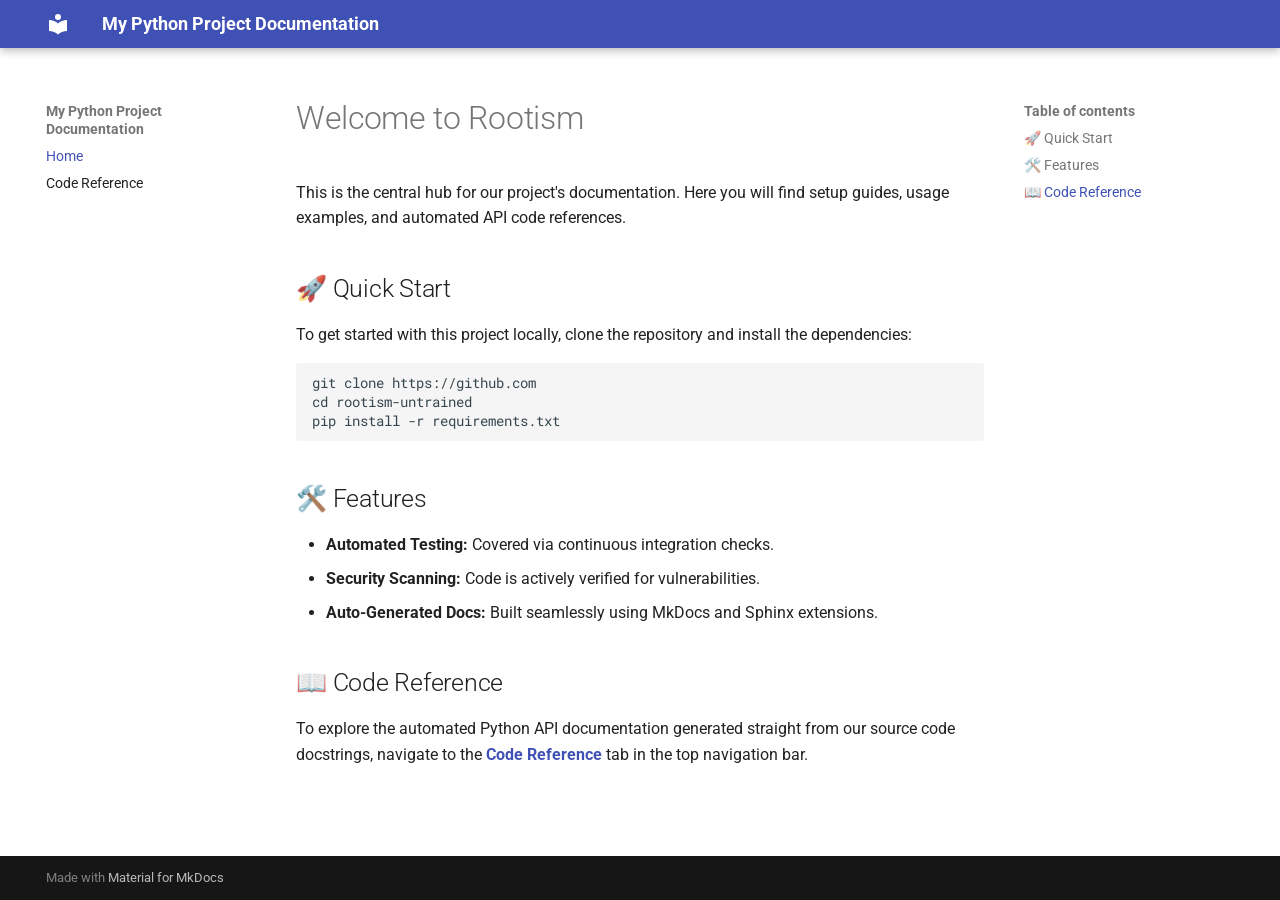
==== index.html @ b7acbaea "Deployed 5f282c5 with MkDocs version: 1.6.1" ====
<!doctype html>
<html lang="en" class="no-js">
  <head>
    
      <meta charset="utf-8">
      <meta name="viewport" content="width=device-width,initial-scale=1">
      
      
      
      
      
        <link rel="next" href="reference/">
      
      
        
      
      
      <link rel="icon" href="assets/images/favicon.png">
      <meta name="generator" content="mkdocs-1.6.1, mkdocs-material-9.8.0">
    
    
      
        <title>My Python Project Documentation</title>
      
    
    
      <link rel="stylesheet" href="assets/stylesheets/main.57a0d79d.min.css">
      
      


    
    
      
    
    
      
        
        
        <link rel="preconnect" href="https://fonts.gstatic.com" crossorigin>
        <link rel="stylesheet" href="https://fonts.googleapis.com/css?family=Roboto:300,300i,400,400i,700,700i%7CRoboto+Mono:400,400i,700,700i&display=fallback">
        <style>:root{--md-text-font:"Roboto";--md-code-font:"Roboto Mono"}</style>
      
    
    
      <link rel="stylesheet" href="assets/_mkdocstrings.css">
    
    <script>__md_scope=new URL(".",location),__md_hash=e=>[...e].reduce(((e,_)=>(e<<5)-e+_.charCodeAt(0)),0),__md_get=(e,_=localStorage,t=__md_scope)=>JSON.parse(_.getItem(t.pathname+"."+e)),__md_set=(e,_,t=localStorage,a=__md_scope)=>{try{t.setItem(a.pathname+"."+e,JSON.stringify(_))}catch(e){}}</script>
    
      

    
    
  </head>
  
  
    <body dir="ltr">
  
    
    <input class="md-toggle" data-md-toggle="drawer" type="checkbox" id="__drawer" autocomplete="off">
    <input class="md-toggle" data-md-toggle="search" type="checkbox" id="__search" autocomplete="off">
    <label class="md-overlay" for="__drawer"></label>
    <div data-md-component="skip">
      
        
        <a href="#welcome-to-rootism" class="md-skip">
          Skip to content
        </a>
      
    </div>
    <div data-md-component="announce">
      
    </div>
    
    
      

  

<header class="md-header md-header--shadow" data-md-component="header">
  <nav class="md-header__inner md-grid" aria-label="Header">
    <a href="." title="My Python Project Documentation" class="md-header__button md-logo" aria-label="My Python Project Documentation" data-md-component="logo">
      
  
  <svg xmlns="http://www.w3.org/2000/svg" viewBox="0 0 24 24"><path d="M12 8a3 3 0 0 0 3-3 3 3 0 0 0-3-3 3 3 0 0 0-3 3 3 3 0 0 0 3 3m0 3.54C9.64 9.35 6.5 8 3 8v11c3.5 0 6.64 1.35 9 3.54 2.36-2.19 5.5-3.54 9-3.54V8c-3.5 0-6.64 1.35-9 3.54"/></svg>

    </a>
    <label class="md-header__button md-icon" for="__drawer">
      
      <svg xmlns="http://www.w3.org/2000/svg" viewBox="0 0 24 24"><path d="M3 6h18v2H3zm0 5h18v2H3zm0 5h18v2H3z"/></svg>
    </label>
    <div class="md-header__title" data-md-component="header-title">
      <div class="md-header__ellipsis">
        <div class="md-header__topic">
          <span class="md-ellipsis">
            My Python Project Documentation
          </span>
        </div>
        <div class="md-header__topic" data-md-component="header-topic">
          <span class="md-ellipsis">
            
              Home
            
          </span>
        </div>
      </div>
    </div>
    
    
      <script>var palette=__md_get("__palette");if(palette&&palette.color){if("(prefers-color-scheme)"===palette.color.media){var media=matchMedia("(prefers-color-scheme: light)"),input=document.querySelector(media.matches?"[data-md-color-media='(prefers-color-scheme: light)']":"[data-md-color-media='(prefers-color-scheme: dark)']");palette.color.media=input.getAttribute("data-md-color-media"),palette.color.scheme=input.getAttribute("data-md-color-scheme"),palette.color.primary=input.getAttribute("data-md-color-primary"),palette.color.accent=input.getAttribute("data-md-color-accent")}for(var[key,value]of Object.entries(palette.color))document.body.setAttribute("data-md-color-"+key,value)}</script>
    
    
    
    
  </nav>
  
</header>
    
    <div class="md-container" data-md-component="container">
      
      
        
          
        
      
      <main class="md-main" data-md-component="main">
        <div class="md-main__inner md-grid">
          
            
              
              <div class="md-sidebar md-sidebar--primary" data-md-component="sidebar" data-md-type="navigation" >
                <div class="md-sidebar__scrollwrap">
                  <div class="md-sidebar__inner">
                    



<nav class="md-nav md-nav--primary" aria-label="Navigation" data-md-level="0">
  <label class="md-nav__title" for="__drawer">
    <a href="." title="My Python Project Documentation" class="md-nav__button md-logo" aria-label="My Python Project Documentation" data-md-component="logo">
      
  
  <svg xmlns="http://www.w3.org/2000/svg" viewBox="0 0 24 24"><path d="M12 8a3 3 0 0 0 3-3 3 3 0 0 0-3-3 3 3 0 0 0-3 3 3 3 0 0 0 3 3m0 3.54C9.64 9.35 6.5 8 3 8v11c3.5 0 6.64 1.35 9 3.54 2.36-2.19 5.5-3.54 9-3.54V8c-3.5 0-6.64 1.35-9 3.54"/></svg>

    </a>
    My Python Project Documentation
  </label>
  
  <ul class="md-nav__list" data-md-scrollfix>
    
      
      
  
  
    
  
  
  
    <li class="md-nav__item md-nav__item--active">
      
      <input class="md-nav__toggle md-toggle" type="checkbox" id="__toc">
      
      
        
      
      
        <label class="md-nav__link md-nav__link--active" for="__toc">
          
  
  
  <span class="md-ellipsis">
    
  
    Home
  

    
  </span>
  
  

          <span class="md-nav__icon md-icon"></span>
        </label>
      
      <a href="." class="md-nav__link md-nav__link--active">
        
  
  
  <span class="md-ellipsis">
    
  
    Home
  

    
  </span>
  
  

      </a>
      
        

<nav class="md-nav md-nav--secondary" aria-label="Table of contents">
  
  
  
    
  
  
    <label class="md-nav__title" for="__toc">
      <span class="md-nav__icon md-icon"></span>
      Table of contents
    </label>
    <ul class="md-nav__list" data-md-component="toc" data-md-scrollfix>
      
        <li class="md-nav__item">
  <a href="#quick-start" class="md-nav__link">
    <span class="md-ellipsis">
      
        🚀 Quick Start
      
    </span>
  </a>
  
</li>
      
        <li class="md-nav__item">
  <a href="#features" class="md-nav__link">
    <span class="md-ellipsis">
      
        🛠️ Features
      
    </span>
  </a>
  
</li>
      
        <li class="md-nav__item">
  <a href="#code-reference" class="md-nav__link">
    <span class="md-ellipsis">
      
        📖 Code Reference
      
    </span>
  </a>
  
</li>
      
    </ul>
  
</nav>
      
    </li>
  

    
      
      
  
  
  
  
    <li class="md-nav__item">
      <a href="reference/" class="md-nav__link">
        
  
  
  <span class="md-ellipsis">
    
  
    Code Reference
  

    
  </span>
  
  

      </a>
    </li>
  

    
  </ul>
</nav>
                  </div>
                </div>
              </div>
            
            
              
              <div class="md-sidebar md-sidebar--secondary" data-md-component="sidebar" data-md-type="toc" >
                <div class="md-sidebar__scrollwrap">
                  <div class="md-sidebar__inner">
                    

<nav class="md-nav md-nav--secondary" aria-label="Table of contents">
  
  
  
    
  
  
    <label class="md-nav__title" for="__toc">
      <span class="md-nav__icon md-icon"></span>
      Table of contents
    </label>
    <ul class="md-nav__list" data-md-component="toc" data-md-scrollfix>
      
        <li class="md-nav__item">
  <a href="#quick-start" class="md-nav__link">
    <span class="md-ellipsis">
      
        🚀 Quick Start
      
    </span>
  </a>
  
</li>
      
        <li class="md-nav__item">
  <a href="#features" class="md-nav__link">
    <span class="md-ellipsis">
      
        🛠️ Features
      
    </span>
  </a>
  
</li>
      
        <li class="md-nav__item">
  <a href="#code-reference" class="md-nav__link">
    <span class="md-ellipsis">
      
        📖 Code Reference
      
    </span>
  </a>
  
</li>
      
    </ul>
  
</nav>
                  </div>
                </div>
              </div>
            
          
          
            <div class="md-content" data-md-component="content">
              
              <article class="md-content__inner md-typeset">
                
                  



<h1 id="welcome-to-rootism">Welcome to Rootism</h1>
<p>This is the central hub for our project's documentation. Here you will find setup guides, usage examples, and automated API code references.</p>
<h2 id="quick-start">🚀 Quick Start</h2>
<p>To get started with this project locally, clone the repository and install the dependencies:</p>
<pre><code class="language-bash">git clone https://github.com
cd rootism-untrained
pip install -r requirements.txt
</code></pre>
<h2 id="features">🛠️ Features</h2>
<ul>
<li><strong>Automated Testing:</strong> Covered via continuous integration checks.</li>
<li><strong>Security Scanning:</strong> Code is actively verified for vulnerabilities.</li>
<li><strong>Auto-Generated Docs:</strong> Built seamlessly using MkDocs and Sphinx extensions.</li>
</ul>
<h2 id="code-reference">📖 Code Reference</h2>
<p>To explore the automated Python API documentation generated straight from our source code docstrings, navigate to the <strong><a href="reference/">Code Reference</a></strong> tab in the top navigation bar.</p>












                
              </article>
            </div>
          
          
<script>var target=document.getElementById(location.hash.slice(1));target&&target.name&&(target.checked=target.name.startsWith("__tabbed_"))</script>
        </div>
        
      </main>
      
        <footer class="md-footer">
  
  <div class="md-footer-meta md-typeset">
    <div class="md-footer-meta__inner md-grid">
      <div class="md-copyright">
  
  
    Made with
    <a href="https://squidfunk.github.io/mkdocs-material/" target="_blank" rel="noopener">
      Material for MkDocs
    </a>
  
</div>
      
    </div>
  </div>
</footer>
      
    </div>
    <div class="md-dialog" data-md-component="dialog">
      <div class="md-dialog__inner md-typeset"></div>
    </div>
    
    
    
      
      
      <script id="__config" type="application/json">{"annotate": null, "base": ".", "features": [], "search": "assets/javascripts/workers/search.a7633da7.min.js", "tags": null, "translations": {"clipboard.copied": "Copied to clipboard", "clipboard.copy": "Copy to clipboard", "search.result.more.one": "1 more on this page", "search.result.more.other": "# more on this page", "search.result.none": "No matching documents", "search.result.one": "1 matching document", "search.result.other": "# matching documents", "search.result.placeholder": "Type to start searching", "search.result.term.missing": "Missing", "select.version": "Select version"}, "version": null}</script>
    
    
      <script src="assets/javascripts/bundle.c21346df.min.js"></script>
      
    
  </body>
</html>
---- assets/stylesheets/main.57a0d79d.min.css ----
@charset "UTF-8";html{box-sizing:border-box;-webkit-text-size-adjust:none;-moz-text-size-adjust:none;text-size-adjust:none}*,:after,:before{box-sizing:inherit}@media(prefers-reduced-motion){*,:after,:before{transition:none!important}}body{margin:0;-webkit-font-smoothing:antialiased;-moz-osx-font-smoothing:grayscale;--md-text-font-family:var(--md-text-font, _),
    -apple-system, BlinkMacSystemFont, Helvetica, Arial, sans-serif;--md-code-font-family:var(--md-code-font, _),
    SFMono-Regular, Consolas, Menlo, monospace}.md-typeset code:not(.focus-visible),a,button,input,label{-webkit-tap-highlight-color:transparent}a{color:inherit;text-decoration:none}hr{box-sizing:initial;display:block;height:.05rem;padding:0;overflow:visible;border:0}small{font-size:80%}sub,sup{line-height:1em}img{border-style:none}table{border-spacing:0;border-collapse:initial}td,th{font-weight:400;vertical-align:top}button{padding:0;margin:0;font-family:inherit;font-size:inherit;background:#0000;border:0}input{border:0;outline:none}:root{--md-primary-fg-color:#4051b5;--md-primary-fg-color--light:#5d6cc0;--md-primary-fg-color--dark:#303fa1;--md-primary-bg-color:#fff;--md-primary-bg-color--light:#ffffffb3;--md-accent-fg-color:#526cfe;--md-accent-fg-color--transparent:#526cfe1a;--md-accent-bg-color:#fff;--md-accent-bg-color--light:#ffffffb3;--md-typeset-table-sort-icon:url("data:image/svg+xml;charset=utf-8,<svg xmlns='http://www.w3.org/2000/svg' viewBox='0 0 24 24'><path d='m18 21-4-4h3V7h-3l4-4 4 4h-3v10h3M2 19v-2h10v2M2 13v-2h7v2M2 7V5h4v2z'/></svg>");--md-typeset-table-sort-icon--asc:url("data:image/svg+xml;charset=utf-8,<svg xmlns='http://www.w3.org/2000/svg' viewBox='0 0 24 24'><path d='M19 17h3l-4 4-4-4h3V3h2M2 17h10v2H2M6 5v2H2V5m0 6h7v2H2z'/></svg>");--md-typeset-table-sort-icon--desc:url("data:image/svg+xml;charset=utf-8,<svg xmlns='http://www.w3.org/2000/svg' viewBox='0 0 24 24'><path d='M19 7h3l-4-4-4 4h3v14h2M2 17h10v2H2M6 5v2H2V5m0 6h7v2H2z'/></svg>")}[data-md-color-scheme=default]{color-scheme:light}[data-md-color-scheme=default] img[src$="#gh-dark-mode-only"],[data-md-color-scheme=default] img[src$="#only-dark"]{display:none}:root,[data-md-color-scheme=default]{--md-hue:225deg;--md-default-fg-color:#000000de;--md-default-fg-color--light:#0000008a;--md-default-fg-color--lighter:#00000052;--md-default-fg-color--lightest:#00000012;--md-default-bg-color:#fff;--md-default-bg-color--light:#ffffffb3;--md-default-bg-color--lighter:#ffffff4d;--md-default-bg-color--lightest:#ffffff1f;--md-code-fg-color:#36464e;--md-code-bg-color:#f5f5f5;--md-code-bg-color--light:#f5f5f5b3;--md-code-bg-color--lighter:#f5f5f54d;--md-code-hl-color:#4287ff;--md-code-hl-color--light:#4287ff1a;--md-code-hl-number-color:#d52a2a;--md-code-hl-special-color:#db1457;--md-code-hl-function-color:#a846b9;--md-code-hl-constant-color:#6e59d9;--md-code-hl-keyword-color:#3f6ec6;--md-code-hl-string-color:#1c7d4d;--md-code-hl-name-color:var(--md-code-fg-color);--md-code-hl-operator-color:var(--md-default-fg-color--light);--md-code-hl-punctuation-color:var(--md-default-fg-color--light);--md-code-hl-comment-color:var(--md-default-fg-color--light);--md-code-hl-generic-color:var(--md-default-fg-color--light);--md-code-hl-variable-color:var(--md-default-fg-color--light);--md-typeset-color:var(--md-default-fg-color);--md-typeset-a-color:var(--md-primary-fg-color);--md-typeset-del-color:#f5503d26;--md-typeset-ins-color:#0bd57026;--md-typeset-kbd-color:#fafafa;--md-typeset-kbd-accent-color:#fff;--md-typeset-kbd-border-color:#b8b8b8;--md-typeset-mark-color:#ffff0080;--md-typeset-table-color:#0000001f;--md-typeset-table-color--light:#00000009;--md-admonition-fg-color:var(--md-default-fg-color);--md-admonition-bg-color:var(--md-default-bg-color);--md-warning-fg-color:#000000de;--md-warning-bg-color:#ff9;--md-footer-fg-color:#fff;--md-footer-fg-color--light:#ffffffb3;--md-footer-fg-color--lighter:#ffffff73;--md-footer-bg-color:#000000de;--md-footer-bg-color--dark:#00000052;--md-shadow-z1:0 0.2rem 0.5rem #0000000d,
    0 0 0.05rem #0000001a;--md-shadow-z2:0 0.2rem 0.5rem #0000001a,
    0 0 0.05rem #00000040;--md-shadow-z3:0 0.2rem 0.5rem #0003,
    0 0 0.05rem #00000059}.md-icon svg{display:block;width:1.2rem;height:1.2rem;fill:currentcolor}aside,body,input{font-family:var(--md-text-font-family);font-feature-settings:"kern","liga";color:var(--md-typeset-color)}code,kbd,pre{font-family:var(--md-code-font-family);font-feature-settings:"kern"}.md-typeset{font-size:.8rem;line-height:1.6;overflow-wrap:break-word;-webkit-print-color-adjust:exact;color-adjust:exact}@media print{.md-typeset{font-size:.68rem}.md-typeset code,.md-typeset kbd,.md-typeset pre{white-space:pre-wrap}}.md-typeset blockquote,.md-typeset dl,.md-typeset figure,.md-typeset ol,.md-typeset pre,.md-typeset ul{margin-top:1em;margin-bottom:1em}.md-typeset h1{margin:0 0 1.25em;font-size:2em;line-height:1.3;color:var(--md-default-fg-color--light)}.md-typeset h1,.md-typeset h2{font-weight:300;letter-spacing:-.01em}.md-typeset h2{margin:1.6em 0 .64em;font-size:1.5625em;line-height:1.4}.md-typeset h3{margin:1.6em 0 .8em;font-size:1.25em;font-weight:400;line-height:1.5;letter-spacing:-.01em}.md-typeset h2+h3{margin-top:.8em}.md-typeset h4{margin:1em 0;font-weight:700;letter-spacing:-.01em}.md-typeset h5,.md-typeset h6{margin:1.25em 0;font-size:.8em;font-weight:700;color:var(--md-default-fg-color--light);letter-spacing:-.01em}.md-typeset h5{text-transform:uppercase}.md-typeset h5 code{text-transform:none}.md-typeset hr{display:flow-root;margin:1.5em 0;border-bottom:.05rem solid var(--md-default-fg-color--lightest)}.md-typeset a{color:var(--md-typeset-a-color);word-break:break-word}.md-typeset a,.md-typeset a:before{transition:color 125ms}.md-typeset a:focus,.md-typeset a:hover{color:var(--md-accent-fg-color)}.md-typeset a:focus code,.md-typeset a:hover code{color:var(--md-accent-fg-color);background-color:var(--md-accent-fg-color--transparent)}.md-typeset a code{color:var(--md-typeset-a-color)}.md-typeset a.focus-visible{outline-color:var(--md-accent-fg-color);outline-offset:.2rem}.md-typeset code,.md-typeset kbd,.md-typeset pre{font-variant-ligatures:none;color:var(--md-code-fg-color);direction:ltr;transition:background-color 125ms}.md-typeset code{padding:0 .2941176471em;font-size:.85em;word-break:break-word;background-color:var(--md-code-bg-color);border-radius:.1rem;-webkit-box-decoration-break:clone;box-decoration-break:clone;transition:color 125ms,background-color 125ms}.md-typeset code:not(.focus-visible){outline:none}.md-typeset pre{position:relative;display:flow-root;line-height:1.4}.md-typeset pre>code{display:block;padding:.7720588235em 1.1764705882em;margin:0;overflow:auto;word-break:normal;touch-action:auto;scrollbar-color:var(--md-default-fg-color--lighter) #0000;scrollbar-width:thin;outline-color:var(--md-accent-fg-color);box-shadow:none;-webkit-box-decoration-break:slice;box-decoration-break:slice}.md-typeset pre>code:hover{scrollbar-color:var(--md-accent-fg-color) #0000}.md-typeset pre>code::-webkit-scrollbar{width:.2rem;height:.2rem}.md-typeset pre>code::-webkit-scrollbar-thumb{background-color:var(--md-default-fg-color--lighter)}.md-typeset pre>code::-webkit-scrollbar-thumb:hover{background-color:var(--md-accent-fg-color)}.md-typeset kbd{display:inline-block;padding:0 .6666666667em;font-size:.75em;color:var(--md-default-fg-color);word-break:break-word;vertical-align:text-top;background-color:var(--md-typeset-kbd-color);border-radius:.1rem;box-shadow:0 .1rem 0 .05rem var(--md-typeset-kbd-border-color),0 .1rem 0 var(--md-typeset-kbd-border-color),0 -.1rem .2rem var(--md-typeset-kbd-accent-color) inset}.md-typeset mark{color:inherit;word-break:break-word;background-color:var(--md-typeset-mark-color);-webkit-box-decoration-break:clone;box-decoration-break:clone}.md-typeset abbr{text-decoration:none;cursor:help}.md-typeset [data-preview],.md-typeset abbr{border-bottom:.05rem dotted var(--md-default-fg-color--light)}.md-typeset small{opacity:.75}[dir=ltr] .md-typeset sub,[dir=ltr] .md-typeset sup{margin-left:.078125em}[dir=rtl] .md-typeset sub,[dir=rtl] .md-typeset sup{margin-right:.078125em}[dir=ltr] .md-typeset blockquote{padding-left:.6rem;border-left:.2rem solid var(--md-default-fg-color--lighter)}[dir=rtl] .md-typeset blockquote{padding-right:.6rem;border-right:.2rem solid var(--md-default-fg-color--lighter)}.md-typeset blockquote{margin-left:0;margin-right:0;color:var(--md-default-fg-color--light)}.md-typeset ul{list-style-type:disc}.md-typeset ul[type]{list-style-type:revert-layer}[dir=ltr] .md-typeset ol,[dir=ltr] .md-typeset ol li ol,[dir=ltr] .md-typeset ol li ul,[dir=ltr] .md-typeset ul,[dir=ltr] .md-typeset ul li ol,[dir=ltr] .md-typeset ul li ul{margin-left:.625em}[dir=rtl] .md-typeset ol,[dir=rtl] .md-typeset ol li ol,[dir=rtl] .md-typeset ol li ul,[dir=rtl] .md-typeset ul,[dir=rtl] .md-typeset ul li ol,[dir=rtl] .md-typeset ul li ul{margin-right:.625em}.md-typeset ol,.md-typeset ul{padding:0}.md-typeset ol:not([hidden]),.md-typeset ul:not([hidden]){display:flow-root}.md-typeset ol ol,.md-typeset ul ol{list-style-type:lower-alpha}.md-typeset ol ol ol,.md-typeset ul ol ol{list-style-type:lower-roman}.md-typeset ol ol ol ol,.md-typeset ul ol ol ol{list-style-type:upper-alpha}.md-typeset ol ol ol ol ol,.md-typeset ul ol ol ol ol{list-style-type:upper-roman}.md-typeset ol[type],.md-typeset ul[type]{list-style-type:revert-layer}[dir=ltr] .md-typeset ol li,[dir=ltr] .md-typeset ul li{margin-left:1.25em}[dir=rtl] .md-typeset ol li,[dir=rtl] .md-typeset ul li{margin-right:1.25em}.md-typeset ol li,.md-typeset ul li{margin-bottom:.5em}.md-typeset ol li blockquote,.md-typeset ol li p,.md-typeset ul li blockquote,.md-typeset ul li p{margin:.5em 0}.md-typeset ol li:last-child,.md-typeset ul li:last-child{margin-bottom:0}.md-typeset ol li ol,.md-typeset ol li ul,.md-typeset ul li ol,.md-typeset ul li ul{margin-top:.5em;margin-bottom:.5em}[dir=ltr] .md-typeset dd{margin-left:1.875em}[dir=rtl] .md-typeset dd{margin-right:1.875em}.md-typeset dd{margin-top:1em;margin-bottom:1.5em}.md-typeset img,.md-typeset svg,.md-typeset video{max-width:100%;height:auto}.md-typeset img[align=left]{margin:1em 1em 1em 0}.md-typeset img[align=right]{margin:1em 0 1em 1em}.md-typeset img[align]:only-child{margin-top:0}.md-typeset figure{display:flow-root;width:fit-content;max-width:100%;margin:1em auto;text-align:center}.md-typeset figure img{display:block;margin:0 auto}.md-typeset figcaption{max-width:24rem;margin:1em auto;font-style:italic}.md-typeset iframe{max-width:100%}.md-typeset table:not([class]){display:inline-block;max-width:100%;overflow:auto;font-size:.64rem;touch-action:auto;background-color:var(--md-default-bg-color);border:.05rem solid var(--md-typeset-table-color);border-radius:.1rem}@media print{.md-typeset table:not([class]){display:table}}.md-typeset table:not([class])+*{margin-top:1.5em}.md-typeset table:not([class]) td>:first-child,.md-typeset table:not([class]) th>:first-child{margin-top:0}.md-typeset table:not([class]) td>:last-child,.md-typeset table:not([class]) th>:last-child{margin-bottom:0}.md-typeset table:not([class]) td:not([align]),.md-typeset table:not([class]) th:not([align]){text-align:left}[dir=rtl] .md-typeset table:not([class]) td:not([align]),[dir=rtl] .md-typeset table:not([class]) th:not([align]){text-align:right}.md-typeset table:not([class]) th{min-width:5rem;padding:.9375em 1.25em;font-weight:700;vertical-align:top}.md-typeset table:not([class]) td{padding:.9375em 1.25em;vertical-align:top;border-top:.05rem solid var(--md-typeset-table-color)}.md-typeset table:not([class]) tbody tr{transition:background-color 125ms}.md-typeset table:not([class]) tbody tr:hover{background-color:var(--md-typeset-table-color--light);box-shadow:0 .05rem 0 var(--md-default-bg-color) inset}.md-typeset table:not([class]) a{word-break:normal}.md-typeset table th[role=columnheader]{cursor:pointer}[dir=ltr] .md-typeset table th[role=columnheader]:after{margin-left:.5em}[dir=rtl] .md-typeset table th[role=columnheader]:after{margin-right:.5em}.md-typeset table th[role=columnheader]:after{display:inline-block;width:1.2em;height:1.2em;vertical-align:text-bottom;content:"";-webkit-mask-image:var(--md-typeset-table-sort-icon);mask-image:var(--md-typeset-table-sort-icon);-webkit-mask-repeat:no-repeat;mask-repeat:no-repeat;-webkit-mask-size:contain;mask-size:contain;transition:background-color 125ms}.md-typeset table th[role=columnheader]:hover:after{background-color:var(--md-default-fg-color--lighter)}.md-typeset table th[role=columnheader][aria-sort=ascending]:after{background-color:var(--md-default-fg-color--light);-webkit-mask-image:var(--md-typeset-table-sort-icon--asc);mask-image:var(--md-typeset-table-sort-icon--asc)}.md-typeset table th[role=columnheader][aria-sort=descending]:after{background-color:var(--md-default-fg-color--light);-webkit-mask-image:var(--md-typeset-table-sort-icon--desc);mask-image:var(--md-typeset-table-sort-icon--desc)}.md-typeset__scrollwrap{margin:1em -.8rem;overflow-x:auto;touch-action:auto}.md-typeset__table{display:inline-block;padding:0 .8rem;margin-bottom:.5em}@media print{.md-typeset__table{display:block}}html .md-typeset__table table{display:table;width:100%;margin:0;overflow:hidden}@media screen and (max-width:44.984375em){.md-content__inner>pre{margin:1em -.8rem}.md-content__inner>pre code{border-radius:0}}.md-typeset .md-author{position:relative;display:block;flex-shrink:0;width:1.6rem;height:1.6rem;overflow:hidden;border-radius:100%;transition:color 125ms,transform 125ms}.md-typeset .md-author img{display:block}.md-typeset .md-author--more{font-size:.6rem;font-weight:700;line-height:1.6rem;color:var(--md-default-fg-color--lighter);text-align:center;background:var(--md-default-fg-color--lightest)}.md-typeset .md-author--long{width:2.4rem;height:2.4rem}.md-typeset a.md-author{transform:scale(1)}.md-typeset a.md-author img{filter:grayscale(100%) opacity(75%);border-radius:100%;transition:filter 125ms}.md-typeset a.md-author:focus,.md-typeset a.md-author:hover{z-index:1;transform:scale(1.1)}.md-typeset a.md-author:focus img,.md-typeset a.md-author:hover img{filter:grayscale(0)}.md-banner{overflow:auto;color:var(--md-footer-fg-color);background-color:var(--md-footer-bg-color)}@media print{.md-banner{display:none}}.md-banner--warning{color:var(--md-warning-fg-color);background-color:var(--md-warning-bg-color)}.md-banner__inner{padding:0 .8rem;margin:.6rem auto;font-size:.7rem}[dir=ltr] .md-banner__button{float:right}[dir=rtl] .md-banner__button{float:left}.md-banner__button{color:inherit;cursor:pointer;transition:opacity .25s}.no-js .md-banner__button{display:none}.md-banner__button:hover{opacity:.7}html{height:100%;overflow-x:hidden;font-size:125%}@media screen and (min-width:100em){html{font-size:137.5%}}@media screen and (min-width:125em){html{font-size:150%}}body{position:relative;display:flex;flex-direction:column;width:100%;min-height:100%;font-size:.5rem;background-color:var(--md-default-bg-color)}@media print{body{display:block}}@media screen and (max-width:59.984375em){body[data-md-scrolllock]{position:fixed}}.md-grid{max-width:61rem;margin-left:auto;margin-right:auto}.md-container{display:flex;flex-grow:1;flex-direction:column}@media print{.md-container{display:block}}.md-main{flex-grow:1}.md-main__inner{display:flex;height:100%;margin-top:1.5rem}.md-ellipsis{overflow:hidden;text-overflow:ellipsis}.md-toggle{display:none}.md-option{position:absolute;width:0;height:0;opacity:0}.md-option:checked+label:not([hidden]){display:block}.md-option.focus-visible+label{outline-style:auto;outline-color:var(--md-accent-fg-color)}.md-skip{position:fixed;z-index:-1;padding:.3rem .5rem;margin:.5rem;font-size:.64rem;color:var(--md-default-bg-color);background-color:var(--md-default-fg-color);border-radius:.1rem;outline-color:var(--md-accent-fg-color);opacity:0;transform:translateY(.4rem)}.md-skip:focus{z-index:10;opacity:1;transition:transform .25s cubic-bezier(.4,0,.2,1),opacity 175ms 75ms;transform:translateY(0)}@page{margin:25mm}:root{--md-clipboard-icon:url("data:image/svg+xml;charset=utf-8,<svg xmlns='http://www.w3.org/2000/svg' viewBox='0 0 24 24'><path d='M19 21H8V7h11m0-2H8a2 2 0 0 0-2 2v14a2 2 0 0 0 2 2h11a2 2 0 0 0 2-2V7a2 2 0 0 0-2-2m-3-4H4a2 2 0 0 0-2 2v14h2V3h12z'/></svg>");--md-code-select-icon:url("data:image/svg+xml;charset=utf-8,<svg xmlns='http://www.w3.org/2000/svg' viewBox='0 0 24 24'><path d='M19 19h-4v2h4c1.1 0 2-.9 2-2v-4h-2m0-12h-4v2h4v4h2V5c0-1.1-.9-2-2-2M5 5h4V3H5c-1.1 0-2 .9-2 2v4h2m0 6H3v4c0 1.1.9 2 2 2h4v-2H5zm2-4h2v2H7zm4 0h2v2h-2zm4 0h2v2h-2zM7 7h2v2H7zm4 0h2v2h-2zm4 0h2v2h-2zm-8 8h2v2H7zm4 0h2v2h-2zm4 0h2v2h-2z'/></svg>");--md-code-copy-icon:url("data:image/svg+xml;charset=utf-8,<svg xmlns='http://www.w3.org/2000/svg' viewBox='0 0 24 24'><path d='M19 21H8V7h11m0-2H8a2 2 0 0 0-2 2v14a2 2 0 0 0 2 2h11a2 2 0 0 0 2-2V7a2 2 0 0 0-2-2m-3-4H4a2 2 0 0 0-2 2v14h2V3h12z'/></svg>")}.md-clipboard{z-index:1;width:1.5em;height:1.5em;color:var(--md-default-fg-color--lightest);cursor:pointer;border-radius:.1rem;outline-color:var(--md-accent-fg-color);outline-offset:.1rem;transition:color .25s}@media print{.md-clipboard{display:none}}.md-clipboard:not(.focus-visible){outline:none;-webkit-tap-highlight-color:transparent}:hover>.md-clipboard{color:var(--md-default-fg-color--light)}.md-clipboard:focus,.md-clipboard:hover{color:var(--md-accent-fg-color)}.md-clipboard:after{display:block;width:1.125em;height:1.125em;margin:0 auto;content:"";background-color:currentcolor;-webkit-mask-image:var(--md-clipboard-icon);mask-image:var(--md-clipboard-icon);-webkit-mask-repeat:no-repeat;mask-repeat:no-repeat;-webkit-mask-position:center;mask-position:center;-webkit-mask-size:contain;mask-size:contain}.md-clipboard--inline{cursor:pointer}.md-clipboard--inline code{transition:color .25s,background-color .25s}.md-clipboard--inline:focus code,.md-clipboard--inline:hover code{color:var(--md-accent-fg-color);background-color:var(--md-accent-fg-color--transparent)}.md-typeset .md-code__content{display:grid}.md-code__nav{position:absolute;top:.25em;right:.25em;z-index:1;display:flex;gap:.2rem;padding:.2rem;background-color:var(--md-code-bg-color--lighter);border-radius:.1rem;transition:background-color .25s}:hover>.md-code__nav{background-color:var(--md-code-bg-color--light)}.md-code__button{display:block;width:1.5em;height:1.5em;color:var(--md-default-fg-color--lightest);cursor:pointer;outline-color:var(--md-accent-fg-color);outline-offset:.1rem;transition:color .25s}:hover>*>.md-code__button{color:var(--md-default-fg-color--light)}.md-code__button.focus-visible,.md-code__button:hover{color:var(--md-accent-fg-color)}.md-code__button--active{color:var(--md-default-fg-color)!important}.md-code__button:after{display:block;width:1.125em;height:1.125em;margin:0 auto;content:"";background-color:currentcolor;-webkit-mask-repeat:no-repeat;mask-repeat:no-repeat;-webkit-mask-position:center;mask-position:center;-webkit-mask-size:contain;mask-size:contain}.md-code__button[data-md-type=select]:after{-webkit-mask-image:var(--md-code-select-icon);mask-image:var(--md-code-select-icon)}.md-code__button[data-md-type=copy]:after{-webkit-mask-image:var(--md-code-copy-icon);mask-image:var(--md-code-copy-icon)}@keyframes consent{0%{opacity:0;transform:translateY(100%)}to{opacity:1;transform:translateY(0)}}@keyframes overlay{0%{opacity:0}to{opacity:1}}.md-consent__overlay{position:fixed;top:0;z-index:5;width:100%;height:100%;background-color:#0000008a;-webkit-backdrop-filter:blur(.1rem);backdrop-filter:blur(.1rem);opacity:1;animation:overlay .25s both}.md-consent__inner{position:fixed;bottom:0;z-index:5;width:100%;max-height:100%;padding:0;overflow:auto;background-color:var(--md-default-bg-color);border:0;border-radius:.1rem;box-shadow:0 0 .2rem #0000001a,0 .2rem .4rem #0003;animation:consent .5s cubic-bezier(.1,.7,.1,1) both}.md-consent__form{padding:.8rem}.md-consent__settings{display:none;margin:1em 0}input:checked+.md-consent__settings{display:block}.md-consent__controls{margin-bottom:.8rem}.md-typeset .md-consent__controls .md-button{display:inline}@media screen and (max-width:44.984375em){.md-typeset .md-consent__controls .md-button{display:block;width:100%;margin-top:.4rem;text-align:center}}.md-consent label{cursor:pointer}.md-content{flex-grow:1;min-width:0}.md-content__inner{padding-top:.6rem;margin:0 .8rem 1.2rem}@media screen and (min-width:76.25em){[dir=ltr] .md-sidebar--primary:not([hidden])~.md-content>.md-content__inner,[dir=rtl] .md-sidebar--secondary:not([hidden])~.md-content>.md-content__inner{margin-left:1.2rem}[dir=ltr] .md-sidebar--secondary:not([hidden])~.md-content>.md-content__inner,[dir=rtl] .md-sidebar--primary:not([hidden])~.md-content>.md-content__inner{margin-right:1.2rem}}.md-content__inner:before{display:block;height:.4rem;content:""}.md-content__inner>:last-child{margin-bottom:0}[dir=ltr] .md-content__button{float:right;margin-left:.4rem}[dir=rtl] .md-content__button{float:left;margin-right:.4rem}.md-content__button{padding:0;margin:.4rem 0}@media print{.md-content__button{display:none}}.md-typeset .md-content__button{color:var(--md-default-fg-color--lighter)}.md-content__button svg{display:inline;vertical-align:top}[dir=rtl] .md-content__button svg{transform:scaleX(-1)}[dir=ltr] .md-dialog{right:.8rem}[dir=rtl] .md-dialog{left:.8rem}.md-dialog{position:fixed;bottom:.8rem;z-index:4;min-width:11.1rem;padding:.4rem .6rem;pointer-events:none;background-color:var(--md-default-fg-color);border-radius:.1rem;box-shadow:var(--md-shadow-z3);opacity:0;transition:transform 0s .4s,opacity .4s;transform:translateY(100%)}@media print{.md-dialog{display:none}}.md-dialog--active{pointer-events:auto;opacity:1;transition:transform .4s cubic-bezier(.075,.85,.175,1),opacity .4s;transform:translateY(0)}.md-dialog__inner{font-size:.7rem;color:var(--md-default-bg-color)}.md-feedback{margin:2em 0 1em;text-align:center}.md-feedback fieldset{padding:0;margin:0;border:none}.md-feedback__title{margin:1em auto;font-weight:700}.md-feedback__inner{position:relative}.md-feedback__list{position:relative;display:flex;flex-wrap:wrap;place-content:baseline center}.md-feedback__list:hover .md-icon:not(:disabled){color:var(--md-default-fg-color--lighter)}:disabled .md-feedback__list{min-height:1.8rem}.md-feedback__icon{flex-shrink:0;margin:0 .1rem;color:var(--md-default-fg-color--light);cursor:pointer;transition:color 125ms}.md-feedback__icon:not(:disabled).md-icon:hover{color:var(--md-accent-fg-color)}.md-feedback__icon:disabled{color:var(--md-default-fg-color--lightest);pointer-events:none}.md-feedback__note{position:relative;opacity:0;transition:transform .4s cubic-bezier(.1,.7,.1,1),opacity .15s;transform:translateY(.4rem)}.md-feedback__note>*{max-width:16rem;margin:0 auto}:disabled .md-feedback__note{opacity:1;transform:translateY(0)}@media print{.md-feedback,.md-footer{display:none}}.md-footer{color:var(--md-footer-fg-color);background-color:var(--md-footer-bg-color)}.md-footer__inner{justify-content:space-between;padding:.2rem;overflow:auto}.md-footer__inner:not([hidden]){display:flex}.md-footer__link{display:flex;flex-grow:.01;align-items:end;max-width:100%;margin-top:1rem;margin-bottom:.4rem;overflow:hidden;outline-color:var(--md-accent-fg-color);transition:opacity .25s}.md-footer__link:focus,.md-footer__link:hover{opacity:.7}[dir=rtl] .md-footer__link svg{transform:scaleX(-1)}@media screen and (max-width:44.984375em){.md-footer__link--prev{flex-shrink:0}.md-footer__link--prev .md-footer__title{display:none}}[dir=ltr] .md-footer__link--next{margin-left:auto}.md-footer__link--next{text-align:right}[dir=rtl] .md-footer__link--next{margin-right:auto;text-align:left}.md-footer__title{flex-grow:1;max-width:calc(100% - 2.4rem);padding:0 1rem;margin-bottom:.7rem;font-size:.9rem;white-space:nowrap}.md-footer__button{padding:.4rem;margin:.2rem}.md-footer__direction{font-size:.64rem;opacity:.7}.md-footer-meta{background-color:var(--md-footer-bg-color--dark)}.md-footer-meta__inner{display:flex;flex-wrap:wrap;justify-content:space-between;padding:.2rem}html .md-footer-meta.md-typeset a{color:var(--md-footer-fg-color--light)}html .md-footer-meta.md-typeset a:focus,html .md-footer-meta.md-typeset a:hover{color:var(--md-footer-fg-color)}.md-copyright{width:100%;padding:.4rem 0;margin:auto .6rem;font-size:.64rem;color:var(--md-footer-fg-color--lighter)}.md-copyright__highlight{color:var(--md-footer-fg-color--light)}.md-social{display:inline-flex;gap:.2rem;padding:.2rem 0 .6rem;margin:0 .4rem}@media screen and (min-width:45em){.md-copyright{width:auto}.md-social{padding:.6rem 0}}.md-social__link{display:inline-block;width:1.6rem;height:1.6rem;text-align:center}.md-social__link:before{line-height:1.9}.md-social__link svg{max-height:.8rem;vertical-align:-25%;fill:currentcolor}.md-typeset .md-button{display:inline-block;padding:.625em 2em;font-weight:700;color:var(--md-primary-fg-color);cursor:pointer;border:.1rem solid;border-radius:.1rem;transition:color 125ms,background-color 125ms,border-color 125ms}.md-typeset .md-button--primary{color:var(--md-primary-bg-color);background-color:var(--md-primary-fg-color);border-color:var(--md-primary-fg-color)}.md-typeset .md-button:focus,.md-typeset .md-button:hover{color:var(--md-accent-bg-color);background-color:var(--md-accent-fg-color);border-color:var(--md-accent-fg-color)}[dir=ltr] .md-typeset .md-input,[dir=rtl] .md-typeset .md-input{border-top-left-radius:.1rem}[dir=ltr] .md-typeset .md-input,[dir=rtl] .md-typeset .md-input{border-top-right-radius:.1rem}.md-typeset .md-input{height:1.8rem;padding:0 .6rem;font-size:.8rem;border-bottom:.1rem solid var(--md-default-fg-color--lighter);box-shadow:var(--md-shadow-z1);transition:border .25s,box-shadow .25s}.md-typeset .md-input:focus,.md-typeset .md-input:hover{border-bottom-color:var(--md-accent-fg-color);box-shadow:var(--md-shadow-z2)}.md-typeset .md-input--stretch{width:100%}.md-header{position:sticky;left:0;right:0;top:0;z-index:4;display:block;color:var(--md-primary-bg-color);background-color:var(--md-primary-fg-color);box-shadow:0 0 .2rem #0000,0 .2rem .4rem #0000}@media print{.md-header{display:none}}.md-header[hidden]{transition:transform .25s cubic-bezier(.8,0,.6,1),box-shadow .25s;transform:translateY(-100%)}.md-header--shadow{box-shadow:0 0 .2rem #0000001a,0 .2rem .4rem #0003;transition:transform .25s cubic-bezier(.1,.7,.1,1),box-shadow .25s}.md-header__inner{display:flex;align-items:center;padding:0 .2rem}.md-header__button{position:relative;z-index:1;padding:.4rem;margin:.2rem;color:currentcolor;vertical-align:middle;cursor:pointer;outline-color:var(--md-accent-fg-color);transition:opacity .25s}.md-header__button:hover{opacity:.7}.md-header__button:not([hidden]){display:inline-block}.md-header__button:not(.focus-visible){outline:none;-webkit-tap-highlight-color:transparent}.md-header__button.md-logo{padding:.4rem;margin:.2rem}@media screen and (max-width:76.234375em){.md-header__button.md-logo{display:none}}.md-header__button.md-logo img,.md-header__button.md-logo svg{display:block;width:auto;height:1.2rem;fill:currentcolor}@media screen and (min-width:60em){.md-header__button[for=__search]{display:none}}.no-js .md-header__button[for=__search]{display:none}[dir=rtl] .md-header__button[for=__search] svg{transform:scaleX(-1)}@media screen and (min-width:76.25em){.md-header__button[for=__drawer]{display:none}}.md-header__topic{position:absolute;display:flex;max-width:100%;white-space:nowrap;transition:transform .4s cubic-bezier(.1,.7,.1,1),opacity .15s}.md-header__topic+.md-header__topic{z-index:-1;pointer-events:none;opacity:0;transition:transform .4s cubic-bezier(1,.7,.1,.1),opacity .15s;transform:translateX(1.25rem)}[dir=rtl] .md-header__topic+.md-header__topic{transform:translateX(-1.25rem)}.md-draft,.md-header__topic:first-child,.md-nav__title{font-weight:700}[dir=ltr] .md-header__title{margin-left:1rem;margin-right:.4rem}[dir=rtl] .md-header__title{margin-right:1rem;margin-left:.4rem}.md-header__title{flex-grow:1;height:2.4rem;font-size:.9rem;line-height:2.4rem}.md-header__title--active .md-header__topic{z-index:-1;pointer-events:none;opacity:0;transition:transform .4s cubic-bezier(1,.7,.1,.1),opacity .15s;transform:translateX(-1.25rem)}[dir=rtl] .md-header__title--active .md-header__topic{transform:translateX(1.25rem)}.md-header__title--active .md-header__topic+.md-header__topic{z-index:0;pointer-events:auto;opacity:1;transition:transform .4s cubic-bezier(.1,.7,.1,1),opacity .15s;transform:translateX(0)}.md-header__title>.md-header__ellipsis{position:relative;width:100%;height:100%}.md-header__option{display:flex;flex-shrink:0;max-width:100%;white-space:nowrap;transition:max-width 0s .25s,opacity .25s .25s}[data-md-toggle=search]:checked~.md-header .md-header__option{max-width:0;opacity:0;transition:max-width,opacity}.md-header__option>input{bottom:0}.md-header__source{display:none}@media screen and (min-width:60em){[dir=ltr] .md-header__source{margin-left:1rem}[dir=rtl] .md-header__source{margin-right:1rem}.md-header__source{display:block;width:11.7rem;max-width:11.7rem}}@media screen and (min-width:76.25em){[dir=ltr] .md-header__source{margin-left:1.4rem}[dir=rtl] .md-header__source{margin-right:1.4rem}}.md-meta{font-size:.7rem;line-height:1.3;color:var(--md-default-fg-color--light)}.md-meta__list{display:inline-flex;flex-wrap:wrap;padding:0;margin:0;list-style:none}.md-meta__item:not(:last-child):after{margin-left:.2rem;margin-right:.2rem;content:"·"}.md-meta__link{color:var(--md-typeset-a-color)}.md-meta__link:focus,.md-meta__link:hover{color:var(--md-accent-fg-color)}.md-draft{display:inline-block;padding-left:.5714285714em;padding-right:.5714285714em;color:#fff;background-color:#ff1744;border-radius:.125em}:root{--md-nav-icon--prev:url("data:image/svg+xml;charset=utf-8,<svg xmlns='http://www.w3.org/2000/svg' viewBox='0 0 24 24'><path d='M20 11v2H8l5.5 5.5-1.42 1.42L4.16 12l7.92-7.92L13.5 5.5 8 11z'/></svg>");--md-nav-icon--next:url("data:image/svg+xml;charset=utf-8,<svg xmlns='http://www.w3.org/2000/svg' viewBox='0 0 24 24'><path d='M8.59 16.58 13.17 12 8.59 7.41 10 6l6 6-6 6z'/></svg>");--md-toc-icon:url("data:image/svg+xml;charset=utf-8,<svg xmlns='http://www.w3.org/2000/svg' viewBox='0 0 24 24'><path d='M3 9h14V7H3zm0 4h14v-2H3zm0 4h14v-2H3zm16 0h2v-2h-2zm0-10v2h2V7zm0 6h2v-2h-2z'/></svg>");--md-path-icon:url("data:image/svg+xml;charset=utf-8,<svg xmlns='http://www.w3.org/2000/svg' viewBox='0 0 24 24'><path d='M8.59 16.58 13.17 12 8.59 7.41 10 6l6 6-6 6z'/></svg>");--md-post-pin-icon:url("data:image/svg+xml;charset=utf-8,<svg xmlns='http://www.w3.org/2000/svg' viewBox='0 0 24 24'><path d='M16 12V4h1V2H7v2h1v8l-2 2v2h5.2v6h1.6v-6H18v-2z'/></svg>");--md-progress-value:0;--md-progress-delay:400ms;--md-search-result-icon:url("data:image/svg+xml;charset=utf-8,<svg xmlns='http://www.w3.org/2000/svg' viewBox='0 0 24 24'><path d='M14 2H6a2 2 0 0 0-2 2v16a2 2 0 0 0 2 2h7c-.41-.25-.8-.56-1.14-.9-.33-.33-.61-.7-.86-1.1H6V4h7v5h5v1.18c.71.16 1.39.43 2 .82V8zm6.31 16.9c1.33-2.11.69-4.9-1.4-6.22-2.11-1.33-4.91-.68-6.22 1.4-1.34 2.11-.69 4.89 1.4 6.22 1.46.93 3.32.93 4.79.02L22 23.39 23.39 22zm-3.81.1a2.5 2.5 0 0 1-2.5-2.5 2.5 2.5 0 0 1 2.5-2.5 2.5 2.5 0 0 1 2.5 2.5 2.5 2.5 0 0 1-2.5 2.5'/></svg>")}.md-nav,.md-nav__link .md-typeset{font-size:.7rem;line-height:1.3}.md-nav__title{display:block;padding:0 .6rem;overflow:hidden;color:var(--md-default-fg-color--light);text-overflow:ellipsis}.md-nav__title .md-nav__button{display:none}.md-nav__title .md-nav__button img{width:auto;height:100%}.md-nav__title .md-nav__button.md-logo img,.md-nav__title .md-nav__button.md-logo svg{display:block;width:auto;max-width:100%;height:2.4rem;object-fit:contain;fill:currentcolor}.md-nav__list{padding:0;margin:0;list-style:none}.md-nav__link{display:flex;gap:.4rem;align-items:flex-start;margin-top:.625em;scroll-snap-align:start;transition:color 125ms}.md-nav__link--passed,.md-nav__link--passed code{color:var(--md-default-fg-color--light)}.md-nav__item .md-nav__link--active,.md-nav__item .md-nav__link--active code{color:var(--md-typeset-a-color)}.md-nav__link .md-ellipsis{position:relative}.md-nav__link .md-ellipsis code{word-break:normal}[dir=ltr] .md-nav__link .md-icon:last-child{margin-left:auto}[dir=rtl] .md-nav__link .md-icon:last-child{margin-right:auto}.md-nav__link svg{position:relative;flex-shrink:0;height:1.3em;fill:currentcolor}.md-nav__link[for]:focus,.md-nav__link[for]:hover,.md-nav__link[href]:focus,.md-nav__link[href]:hover{color:var(--md-accent-fg-color);cursor:pointer}.md-nav__link[for]:focus code,.md-nav__link[for]:hover code,.md-nav__link[href]:focus code,.md-nav__link[href]:hover code{color:var(--md-accent-fg-color);background-color:var(--md-accent-fg-color--transparent)}.md-nav__link.focus-visible,.md-pagination__link.focus-visible{outline-color:var(--md-accent-fg-color);outline-offset:.2rem}.md-nav--primary .md-nav__link[for=__toc]{display:none}.md-nav--primary .md-nav__link[for=__toc] .md-icon:after{display:block;width:100%;height:100%;background-color:currentcolor;-webkit-mask-image:var(--md-toc-icon);mask-image:var(--md-toc-icon)}.md-nav--primary .md-nav__link[for=__toc]~.md-nav,.md-nav__source{display:none}.md-nav__container>.md-nav__link{margin-top:0}.md-nav__container>.md-nav__link:first-child{flex-grow:1;min-width:0}.md-nav__icon{flex-shrink:0}@media screen and (max-width:76.234375em){.md-nav--primary,.md-nav--primary .md-nav{position:absolute;left:0;right:0;top:0;z-index:1;display:flex;flex-direction:column;height:100%;background-color:var(--md-default-bg-color)}.md-nav--primary .md-nav__item,.md-nav--primary .md-nav__title{font-size:.8rem;line-height:1.5}.md-nav--primary .md-nav__title{position:relative;height:5.6rem;padding:3rem .8rem .2rem;line-height:2.4rem;color:var(--md-default-fg-color--light);white-space:nowrap;cursor:pointer;background-color:var(--md-default-fg-color--lightest)}[dir=ltr] .md-nav--primary .md-nav__title .md-nav__icon{left:.4rem}[dir=rtl] .md-nav--primary .md-nav__title .md-nav__icon{right:.4rem}.md-nav--primary .md-nav__title .md-nav__icon{position:absolute;top:.4rem;display:block;width:1.2rem;height:1.2rem;margin:.2rem}.md-nav--primary .md-nav__title .md-nav__icon:after{display:block;width:100%;height:100%;content:"";background-color:currentcolor;-webkit-mask-image:var(--md-nav-icon--prev);mask-image:var(--md-nav-icon--prev);-webkit-mask-repeat:no-repeat;mask-repeat:no-repeat;-webkit-mask-position:center;mask-position:center;-webkit-mask-size:contain;mask-size:contain}.md-nav--primary .md-nav__title~.md-nav__list{overflow-y:auto;touch-action:pan-y;scroll-snap-type:y mandatory;background-color:var(--md-default-bg-color);box-shadow:0 .05rem 0 var(--md-default-fg-color--lightest) inset}.md-nav--primary .md-nav__title~.md-nav__list>:first-child{border-top:0}.md-nav--primary .md-nav__title[for=__drawer]{font-weight:700;color:var(--md-primary-bg-color);background-color:var(--md-primary-fg-color)}.md-nav--primary .md-nav__title .md-logo{position:absolute;left:.2rem;right:.2rem;top:.2rem;display:block;padding:.4rem;margin:.2rem}.md-nav--primary .md-nav__list{flex:1}.md-nav--primary .md-nav__item{border-top:.05rem solid var(--md-default-fg-color--lightest)}.md-nav--primary .md-nav__item--active>.md-nav__link{color:var(--md-typeset-a-color)}.md-nav--primary .md-nav__item--active>.md-nav__link:focus,.md-nav--primary .md-nav__item--active>.md-nav__link:hover{color:var(--md-accent-fg-color)}.md-nav--primary .md-nav__link{padding:.6rem .8rem;margin-top:0}.md-nav--primary .md-nav__link svg{margin-top:.1em}.md-nav--primary .md-nav__link>.md-nav__link{padding:0}[dir=ltr] .md-nav--primary .md-nav__link .md-nav__icon{margin-right:-.2rem}[dir=rtl] .md-nav--primary .md-nav__link .md-nav__icon{margin-left:-.2rem}.md-nav--primary .md-nav__link .md-nav__icon{width:1.2rem;height:1.2rem;font-size:1.2rem}.md-nav--primary .md-nav__link .md-nav__icon:after{display:block;width:100%;height:100%;content:"";background-color:currentcolor;-webkit-mask-image:var(--md-nav-icon--next);mask-image:var(--md-nav-icon--next);-webkit-mask-repeat:no-repeat;mask-repeat:no-repeat;-webkit-mask-position:center;mask-position:center;-webkit-mask-size:contain;mask-size:contain}[dir=rtl] .md-nav--primary .md-nav__icon:after{transform:scale(-1)}.md-nav--primary .md-nav--secondary .md-nav{position:static;background-color:initial}[dir=ltr] .md-nav--primary .md-nav--secondary .md-nav .md-nav__link{padding-left:1.4rem}[dir=rtl] .md-nav--primary .md-nav--secondary .md-nav .md-nav__link{padding-right:1.4rem}[dir=ltr] .md-nav--primary .md-nav--secondary .md-nav .md-nav .md-nav__link{padding-left:2rem}[dir=rtl] .md-nav--primary .md-nav--secondary .md-nav .md-nav .md-nav__link{padding-right:2rem}[dir=ltr] .md-nav--primary .md-nav--secondary .md-nav .md-nav .md-nav .md-nav__link{padding-left:2.6rem}[dir=rtl] .md-nav--primary .md-nav--secondary .md-nav .md-nav .md-nav .md-nav__link{padding-right:2.6rem}[dir=ltr] .md-nav--primary .md-nav--secondary .md-nav .md-nav .md-nav .md-nav .md-nav__link{padding-left:3.2rem}[dir=rtl] .md-nav--primary .md-nav--secondary .md-nav .md-nav .md-nav .md-nav .md-nav__link{padding-right:3.2rem}.md-nav--secondary{background-color:initial}.md-nav__toggle~.md-nav{display:flex;opacity:0;transition:transform .25s cubic-bezier(.8,0,.6,1),opacity 125ms 50ms;transform:translateX(100%)}[dir=rtl] .md-nav__toggle~.md-nav{transform:translateX(-100%)}.md-nav__toggle:checked~.md-nav{opacity:1;transition:transform .25s cubic-bezier(.4,0,.2,1),opacity 125ms 125ms;transform:translateX(0)}.md-nav__toggle:checked~.md-nav>.md-nav__list{backface-visibility:hidden}}@media screen and (max-width:59.984375em){.md-nav--primary .md-nav__link[for=__toc]{display:flex}.md-nav--primary .md-nav__link[for=__toc] .md-icon:after{content:""}.md-nav--primary .md-nav__link[for=__toc]+.md-nav__link{display:none}.md-nav--primary .md-nav__link[for=__toc]~.md-nav{display:flex}.md-nav__source{display:block;padding:0 .2rem;color:var(--md-primary-bg-color);background-color:var(--md-primary-fg-color--dark)}}@media screen and (min-width:60em) and (max-width:76.234375em){.md-nav--integrated .md-nav__link[for=__toc]{display:flex}.md-nav--integrated .md-nav__link[for=__toc] .md-icon:after{content:""}.md-nav--integrated .md-nav__link[for=__toc]+.md-nav__link{display:none}.md-nav--integrated .md-nav__link[for=__toc]~.md-nav{display:flex}}@media screen and (min-width:60em){.md-nav{margin-bottom:-.4rem}.md-nav--secondary .md-nav__title{position:sticky;top:0;z-index:1;background:var(--md-default-bg-color);box-shadow:0 0 .4rem .4rem var(--md-default-bg-color)}.md-nav--secondary .md-nav__title[for=__toc]{scroll-snap-align:start}.md-nav--secondary .md-nav__title .md-nav__icon{display:none}[dir=ltr] .md-nav--secondary .md-nav__list{padding-left:.6rem}[dir=rtl] .md-nav--secondary .md-nav__list{padding-right:.6rem}.md-nav--secondary .md-nav__list{padding-bottom:.4rem}[dir=ltr] .md-nav--secondary .md-nav__item>.md-nav__link{margin-right:.4rem}[dir=rtl] .md-nav--secondary .md-nav__item>.md-nav__link{margin-left:.4rem}}@media screen and (min-width:76.25em){.md-nav{margin-bottom:-.4rem;transition:max-height .25s cubic-bezier(.86,0,.07,1)}.md-nav--primary .md-nav__title{position:sticky;top:0;z-index:1;background:var(--md-default-bg-color);box-shadow:0 0 .4rem .4rem var(--md-default-bg-color)}.md-nav--primary .md-nav__title[for=__drawer]{scroll-snap-align:start}.md-nav--primary .md-nav__title .md-nav__icon{display:none}[dir=ltr] .md-nav--primary .md-nav__list{padding-left:.6rem}[dir=rtl] .md-nav--primary .md-nav__list{padding-right:.6rem}.md-nav--primary .md-nav__list{padding-bottom:.4rem}[dir=ltr] .md-nav--primary .md-nav__item>.md-nav__link{margin-right:.4rem}[dir=rtl] .md-nav--primary .md-nav__item>.md-nav__link{margin-left:.4rem}.md-nav__toggle~.md-nav{display:grid;grid-template-rows:minmax(.4rem,0fr);visibility:collapse;opacity:0;transition:grid-template-rows .25s cubic-bezier(.86,0,.07,1),opacity .25s,visibility 0s .25s}.md-nav__toggle~.md-nav>.md-nav__list{overflow:hidden}.md-nav__toggle.md-toggle--indeterminate~.md-nav,.md-nav__toggle:checked~.md-nav{grid-template-rows:minmax(.4rem,1fr);visibility:visible;opacity:1;transition:grid-template-rows .25s cubic-bezier(.86,0,.07,1),opacity .15s .1s,visibility}.md-nav__toggle.md-toggle--indeterminate~.md-nav{transition:none}.md-nav__item--nested>.md-nav>.md-nav__title{display:none}.md-nav__item--section{display:block;margin:1.25em 0}.md-nav__item--section:last-child{margin-bottom:0}.md-nav__item--section>.md-nav__link{font-weight:700}.md-nav--lifted>.md-nav__list>.md-nav__item>[for],.md-nav__item--section>.md-nav__link[for]{color:var(--md-default-fg-color--light)}.md-nav--lifted>.md-nav__list>.md-nav__item--active>.md-nav__link:not(.md-nav__container),.md-nav__item--section>.md-nav__link:not(.md-nav__container){pointer-events:none}.md-nav__item--section>.md-nav__link .md-icon,.md-nav__item--section>.md-nav__link>[for]{display:none}[dir=ltr] .md-nav__item--section>.md-nav{margin-left:-.6rem}[dir=rtl] .md-nav__item--section>.md-nav{margin-right:-.6rem}.md-nav__item--section>.md-nav{display:block;visibility:visible;opacity:1}.md-nav__item--section>.md-nav>.md-nav__list>.md-nav__item{padding:0}.md-nav__icon{width:.9rem;height:.9rem;border-radius:100%;transition:background-color .25s}.md-nav__icon:hover{background-color:var(--md-accent-fg-color--transparent)}.md-nav__icon:after{display:inline-block;width:100%;height:100%;vertical-align:-.1rem;content:"";background-color:currentcolor;border-radius:100%;-webkit-mask-image:var(--md-nav-icon--next);mask-image:var(--md-nav-icon--next);-webkit-mask-repeat:no-repeat;mask-repeat:no-repeat;-webkit-mask-position:center;mask-position:center;-webkit-mask-size:contain;mask-size:contain;transition:transform .25s}[dir=rtl] .md-nav__icon:after{transform:rotate(180deg)}.md-nav__item--nested .md-nav__toggle:checked~.md-nav__link .md-nav__icon:after,.md-nav__item--nested .md-toggle--indeterminate~.md-nav__link .md-nav__icon:after{transform:rotate(90deg)}.md-nav--lifted>.md-nav__list>.md-nav__item,.md-nav--lifted>.md-nav__title{display:none}.md-nav--lifted>.md-nav__list>.md-nav__item--active{display:block}.md-nav--lifted>.md-nav__list>.md-nav__item--active>.md-nav__link{position:sticky;top:0;z-index:1;margin-top:0;background:var(--md-default-bg-color);box-shadow:0 0 .4rem .4rem var(--md-default-bg-color)}.md-nav--lifted>.md-nav__list>.md-nav__item--active.md-nav__item--section{margin:0}[dir=ltr] .md-nav--lifted>.md-nav__list>.md-nav__item>.md-nav:not(.md-nav--secondary){margin-left:-.6rem}[dir=rtl] .md-nav--lifted>.md-nav__list>.md-nav__item>.md-nav:not(.md-nav--secondary){margin-right:-.6rem}.md-nav--lifted .md-nav[data-md-level="1"]{grid-template-rows:minmax(.4rem,1fr);visibility:visible;opacity:1}[dir=ltr] .md-nav--integrated>.md-nav__list>.md-nav__item--active .md-nav--secondary{border-left:.05rem solid var(--md-primary-fg-color)}[dir=rtl] .md-nav--integrated>.md-nav__list>.md-nav__item--active .md-nav--secondary{border-right:.05rem solid var(--md-primary-fg-color)}.md-nav--integrated>.md-nav__list>.md-nav__item--active .md-nav--secondary{display:block;margin-bottom:1.25em;visibility:visible;opacity:1}.md-nav--integrated>.md-nav__list>.md-nav__item--active .md-nav--secondary>.md-nav__list{padding-bottom:0;overflow:visible}.md-nav--integrated>.md-nav__list>.md-nav__item--active .md-nav--secondary>.md-nav__title{display:none}}.md-pagination{gap:.4rem;font-size:.8rem;font-weight:700}.md-pagination,.md-pagination>*{display:flex;align-items:center;justify-content:center}.md-pagination>*{min-width:1.8rem;height:1.8rem;text-align:center;border-radius:.2rem}.md-pagination__current{color:var(--md-default-fg-color--light);background-color:var(--md-default-fg-color--lightest)}.md-pagination__link{transition:color 125ms,background-color 125ms}.md-pagination__link:focus,.md-pagination__link:hover{color:var(--md-accent-fg-color);background-color:var(--md-accent-fg-color--transparent)}.md-pagination__link:focus svg,.md-pagination__link:hover svg{color:var(--md-accent-fg-color)}.md-pagination__link svg{display:block;width:1.2rem;max-height:100%;color:var(--md-default-fg-color--lighter);fill:currentcolor}.md-path{padding-top:1.2rem;margin:0 .8rem;overflow:auto;font-size:.7rem}.md-path:not([hidden]){display:block}@media screen and (min-width:76.25em){.md-path{margin:0 1.2rem}}.md-path__list{display:flex;gap:.2rem;align-items:center;padding:0;margin:0;list-style:none}.md-path__item:not(:first-child){display:inline-flex;gap:.2rem;white-space:nowrap}.md-path__item:not(:first-child):before{display:inline;width:.8rem;height:.8rem;content:"";background-color:var(--md-default-fg-color--lighter);-webkit-mask-image:var(--md-path-icon);mask-image:var(--md-path-icon)}.md-path__link{display:flex;align-items:center;color:var(--md-default-fg-color--light)}.md-path__link:focus,.md-path__link:hover,.md-post .md-post__meta a:focus,.md-post .md-post__meta a:hover{color:var(--md-accent-fg-color)}.md-post__back{padding-bottom:1.2rem;margin-bottom:1.2rem;border-bottom:.05rem solid var(--md-default-fg-color--lightest)}@media screen and (max-width:76.234375em){.md-post__back{display:none}}[dir=rtl] .md-post__back svg{transform:scaleX(-1)}.md-post__authors{display:flex;flex-direction:column;gap:.6rem;margin:0 .6rem 1.2rem}.md-post .md-post__meta a{transition:color 125ms}.md-post__title{font-weight:700;color:var(--md-default-fg-color--light)}.md-post--excerpt{margin-bottom:3.2rem}.md-post--excerpt .md-post__header{display:flex;gap:.6rem;align-items:center;min-height:1.6rem}.md-post--excerpt .md-post__authors{display:inline-flex;flex-direction:row;gap:.2rem;align-items:center;min-height:2.4rem;margin:0}[dir=ltr] .md-post--excerpt .md-post__meta .md-meta__list{margin-right:.4rem}[dir=rtl] .md-post--excerpt .md-post__meta .md-meta__list{margin-left:.4rem}.md-post--excerpt .md-post__content>:first-child{--md-scroll-margin:6rem;margin-top:0}.md-post>.md-nav--secondary{margin:1em 0}.md-pin{padding:.2rem;margin-top:-.05rem;background:var(--md-default-fg-color--lightest);border-radius:1rem}.md-pin:after{display:block;width:.6rem;height:.6rem;margin:0 auto;content:"";background-color:currentcolor;-webkit-mask-image:var(--md-post-pin-icon);mask-image:var(--md-post-pin-icon);-webkit-mask-repeat:no-repeat;mask-repeat:no-repeat;-webkit-mask-position:center;mask-position:center;-webkit-mask-size:contain;mask-size:contain}.md-profile{display:flex;gap:.6rem;align-items:center;width:100%;font-size:.7rem;line-height:1.4}.md-profile__description{flex-grow:1}.md-content--post{display:flex}.md-content--post>.md-content__inner{flex-grow:1;min-width:0}@media screen and (min-width:76.25em){[dir=ltr] .md-content--post>.md-content__inner{margin-left:1.2rem}[dir=rtl] .md-content--post>.md-content__inner{margin-right:1.2rem}}@media screen and (max-width:76.234375em){.md-content--post{flex-flow:column-reverse}.md-sidebar.md-sidebar--post{position:static;width:100%;padding:0}.md-sidebar.md-sidebar--post .md-sidebar__scrollwrap{overflow:visible}.md-sidebar.md-sidebar--post .md-sidebar__inner{padding:0}.md-sidebar.md-sidebar--post .md-post__meta{margin-left:.6rem;margin-right:.6rem}.md-sidebar.md-sidebar--post .md-nav__item{display:inline;border:none}.md-sidebar.md-sidebar--post .md-nav__list{display:inline-flex;flex-wrap:wrap;gap:.6rem;padding-top:.6rem;padding-bottom:.6rem}.md-sidebar.md-sidebar--post .md-nav__link{padding:0}.md-sidebar.md-sidebar--post .md-nav{position:static;height:auto;margin-bottom:0}}.md-progress{position:fixed;top:0;z-index:4;width:100%;height:.075rem;background:var(--md-primary-bg-color);opacity:min(clamp(0,var(--md-progress-value),1),clamp(0,100 - var(--md-progress-value),1));transition:transform .5s cubic-bezier(.19,1,.22,1),opacity .25s var(--md-progress-delay);transform:scaleX(calc(var(--md-progress-value) * 1%));transform-origin:left}.md-search{position:relative}.no-js .md-search{display:none}.md-search__overlay{z-index:1;opacity:0}@media screen and (max-width:59.984375em){[dir=ltr] .md-search__overlay{left:-2.2rem}[dir=rtl] .md-search__overlay{right:-2.2rem}.md-search__overlay{position:absolute;top:-1rem;width:2rem;height:2rem;overflow:hidden;pointer-events:none;background-color:var(--md-default-bg-color);border-radius:1rem;transition:transform .3s .1s,opacity .2s .2s;transform-origin:center}[data-md-toggle=search]:checked~.md-header .md-search__overlay{opacity:1;transition:transform .4s,opacity .1s}}@media screen and (min-width:60em){.md-search{padding:.2rem 0}[dir=ltr] .md-search__overlay{left:0}[dir=rtl] .md-search__overlay{right:0}.md-search__overlay{position:fixed;top:0;width:0;height:0;cursor:pointer;background-color:#0000008a;transition:width 0s .25s,height 0s .25s,opacity .25s}[data-md-toggle=search]:checked~.md-header .md-search__overlay{width:100%;height:200vh;opacity:1;transition:width,height,opacity .25s}}@media screen and (max-width:29.984375em){[data-md-toggle=search]:checked~.md-header .md-search__overlay{transform:scale(45)}}@media screen and (min-width:30em) and (max-width:44.984375em){[data-md-toggle=search]:checked~.md-header .md-search__overlay{transform:scale(60)}}@media screen and (min-width:45em) and (max-width:59.984375em){[data-md-toggle=search]:checked~.md-header .md-search__overlay{transform:scale(75)}}.md-search__inner,.md-search__scrollwrap,.md-sidebar__scrollwrap{backface-visibility:hidden}@media screen and (max-width:59.984375em){[dir=ltr] .md-search__inner{left:0}.md-search__inner{position:fixed;top:0;z-index:2;width:0;height:0;overflow:hidden;opacity:0;transition:width 0s .3s,height 0s .3s,transform .15s cubic-bezier(.4,0,.2,1) .15s,opacity .15s .15s;transform:translateX(5%)}[dir=rtl] .md-search__inner{right:0;transform:translateX(-5%)}[data-md-toggle=search]:checked~.md-header .md-search__inner{width:100%;height:100%;opacity:1;transition:width,height,transform .15s cubic-bezier(.1,.7,.1,1) .15s,opacity .15s .15s;transform:translateX(0)}}@media screen and (min-width:60em){[dir=ltr] .md-search__inner{float:right}[dir=rtl] .md-search__inner{float:left}.md-search__inner{position:relative;width:11.7rem;padding:.1rem 0;transition:width .25s cubic-bezier(.1,.7,.1,1)}}@media screen and (min-width:60em) and (max-width:76.234375em){[data-md-toggle=search]:checked~.md-header .md-search__inner{width:23.4rem}}@media screen and (min-width:76.25em){[data-md-toggle=search]:checked~.md-header .md-search__inner{width:34.4rem}}.md-search__form{position:relative;z-index:2;height:2.4rem;background-color:var(--md-default-bg-color);box-shadow:0 0 .6rem #0000;transition:color .25s,background-color .25s}@media screen and (min-width:60em){.md-search__form{height:1.8rem;background-color:#00000042;border-radius:.1rem}.md-search__form:hover{background-color:#ffffff1f}}[data-md-toggle=search]:checked~.md-header .md-search__form{color:var(--md-default-fg-color);background-color:var(--md-default-bg-color);border-radius:.1rem .1rem 0 0;box-shadow:0 0 .6rem #00000012}[dir=ltr] .md-search__input{padding-left:3.6rem;padding-right:2.2rem}[dir=rtl] .md-search__input{padding-right:3.6rem;padding-left:2.2rem}.md-search__input{position:relative;z-index:2;width:100%;height:100%;font-size:.9rem;text-overflow:ellipsis;background:#0000}.md-search__input::placeholder{transition:color .25s}.md-search__input::placeholder,.md-search__input~.md-search__icon{color:var(--md-default-fg-color--light)}.md-search__input::-ms-clear{display:none}@media screen and (max-width:59.984375em){.md-search__input{width:100%;height:2.4rem;font-size:.9rem}}.md-search__icon{display:inline-block;width:1.2rem;height:1.2rem;cursor:pointer;transition:color .25s,opacity .25s}.md-search__icon:hover{opacity:.7}[dir=ltr] .md-search__icon[for=__search]{left:.5rem}[dir=rtl] .md-search__icon[for=__search]{right:.5rem}.md-search__icon[for=__search]{position:absolute;top:.3rem;z-index:2}[dir=rtl] .md-search__icon[for=__search] svg{transform:scaleX(-1)}@media screen and (max-width:59.984375em){[dir=ltr] .md-search__icon[for=__search]{left:.8rem}[dir=rtl] .md-search__icon[for=__search]{right:.8rem}.md-search__icon[for=__search]{top:.6rem}.md-search__icon[for=__search] svg:first-child{display:none}}@media screen and (min-width:60em){[dir=ltr] .md-search__input{padding-left:2.2rem}[dir=rtl] .md-search__input{padding-right:2.2rem}.md-search__input{font-size:.8rem;color:inherit}.md-search__input::placeholder{color:var(--md-primary-bg-color--light)}.md-search__input+.md-search__icon{color:var(--md-primary-bg-color)}[data-md-toggle=search]:checked~.md-header .md-search__input{text-overflow:clip}[data-md-toggle=search]:checked~.md-header .md-search__input+.md-search__icon{color:var(--md-default-fg-color--light)}[data-md-toggle=search]:checked~.md-header .md-search__input::placeholder{color:#0000}.md-search__icon[for=__search]{pointer-events:none}.md-search__icon[for=__search] svg:last-child{display:none}}[dir=ltr] .md-search__options{right:.5rem}[dir=rtl] .md-search__options{left:.5rem}.md-search__options{position:absolute;top:.3rem;z-index:2;pointer-events:none}@media screen and (max-width:59.984375em){[dir=ltr] .md-search__options{right:.8rem}[dir=rtl] .md-search__options{left:.8rem}.md-search__options{top:.6rem}}[dir=ltr] .md-search__options>.md-icon{margin-left:.2rem}[dir=rtl] .md-search__options>.md-icon{margin-right:.2rem}.md-search__options>.md-icon{color:var(--md-default-fg-color--light);opacity:0;transition:transform .15s cubic-bezier(.1,.7,.1,1),opacity .15s;transform:scale(.75)}.md-search__options>.md-icon:not(.focus-visible){outline:none;-webkit-tap-highlight-color:transparent}[data-md-toggle=search]:checked~.md-header .md-search__input:valid~.md-search__options>.md-icon{pointer-events:auto;opacity:1;transform:scale(1)}[data-md-toggle=search]:checked~.md-header .md-search__input:valid~.md-search__options>.md-icon:hover{opacity:.7}[dir=ltr] .md-search__suggest{padding-left:3.6rem;padding-right:2.2rem}[dir=rtl] .md-search__suggest{padding-right:3.6rem;padding-left:2.2rem}.md-search__suggest{position:absolute;top:0;display:flex;align-items:center;width:100%;height:100%;font-size:.9rem;color:var(--md-default-fg-color--lighter);white-space:pre;opacity:0;transition:opacity 50ms}[data-md-toggle=search]:checked~.md-header .md-search__suggest{opacity:1;transition:opacity .3s .1s}[dir=ltr] .md-search__output,[dir=rtl] .md-search__output{border-bottom-left-radius:.1rem}[dir=ltr] .md-search__output,[dir=rtl] .md-search__output{border-bottom-right-radius:.1rem}.md-search__output{position:absolute;z-index:1;width:100%;overflow:hidden}@media screen and (max-width:59.984375em){.md-search__output{top:2.4rem;bottom:0}}.md-search__scrollwrap{height:100%;overflow-y:auto;touch-action:pan-y;background-color:var(--md-default-bg-color)}@media(max-resolution:1dppx){.md-search__scrollwrap{transform:translateZ(0)}}@media screen and (min-width:60em) and (max-width:76.234375em){.md-search__scrollwrap{width:23.4rem}}@media screen and (min-width:76.25em){.md-search__scrollwrap{width:34.4rem}}@media screen and (min-width:60em){[dir=ltr] .md-search__suggest{padding-left:2.2rem}[dir=rtl] .md-search__suggest{padding-right:2.2rem}.md-search__suggest{font-size:.8rem}.md-search__output{top:1.9rem;opacity:0;transition:opacity .4s}[data-md-toggle=search]:checked~.md-header .md-search__output{box-shadow:var(--md-shadow-z3);opacity:1}.md-search__scrollwrap{max-height:0;scrollbar-color:var(--md-default-fg-color--lighter) #0000;scrollbar-width:thin}[data-md-toggle=search]:checked~.md-header .md-search__scrollwrap{max-height:75vh}.md-search__scrollwrap:hover{scrollbar-color:var(--md-accent-fg-color) #0000}.md-search__scrollwrap::-webkit-scrollbar{width:.2rem;height:.2rem}.md-search__scrollwrap::-webkit-scrollbar-thumb{background-color:var(--md-default-fg-color--lighter)}.md-search__scrollwrap::-webkit-scrollbar-thumb:hover{background-color:var(--md-accent-fg-color)}}.md-search-result{color:var(--md-default-fg-color);word-break:break-word}.md-search-result__meta{padding:0 .8rem;font-size:.64rem;line-height:1.8rem;color:var(--md-default-fg-color--light);scroll-snap-align:start;background-color:var(--md-default-fg-color--lightest)}@media screen and (min-width:60em){[dir=ltr] .md-search-result__meta{padding-left:2.2rem}[dir=rtl] .md-search-result__meta{padding-right:2.2rem}}.md-search-result__list{padding:0;margin:0;list-style:none;-webkit-user-select:none;user-select:none}.md-search-result__item{box-shadow:0 -.05rem var(--md-default-fg-color--lightest)}.md-search-result__item:first-child{box-shadow:none}.md-search-result__link{display:block;scroll-snap-align:start;outline:none;transition:background-color .25s}.md-search-result__link:focus,.md-search-result__link:hover{background-color:var(--md-accent-fg-color--transparent)}.md-search-result__link:last-child p:last-child{margin-bottom:.6rem}.md-search-result__more>summary{position:sticky;top:0;z-index:1;display:block;cursor:pointer;scroll-snap-align:start;outline:none}.md-search-result__more>summary::marker{display:none}.md-search-result__more>summary::-webkit-details-marker{display:none}.md-search-result__more>summary>div{padding:.75em .8rem;font-size:.64rem;color:var(--md-typeset-a-color);transition:color .25s,background-color .25s}@media screen and (min-width:60em){[dir=ltr] .md-search-result__more>summary>div{padding-left:2.2rem}[dir=rtl] .md-search-result__more>summary>div{padding-right:2.2rem}}.md-search-result__more>summary:focus>div,.md-search-result__more>summary:hover>div{color:var(--md-accent-fg-color);background-color:var(--md-accent-fg-color--transparent)}.md-search-result__more[open]>summary{background-color:var(--md-default-bg-color)}.md-search-result__article{position:relative;padding:0 .8rem;overflow:hidden}@media screen and (min-width:60em){[dir=ltr] .md-search-result__article{padding-left:2.2rem}[dir=rtl] .md-search-result__article{padding-right:2.2rem}}[dir=ltr] .md-search-result__icon{left:0}[dir=rtl] .md-search-result__icon{right:0}.md-search-result__icon{position:absolute;width:1.2rem;height:1.2rem;margin:.5rem;color:var(--md-default-fg-color--light)}@media screen and (max-width:59.984375em){.md-search-result__icon{display:none}}.md-search-result__icon:after{display:inline-block;width:100%;height:100%;content:"";background-color:currentcolor;-webkit-mask-image:var(--md-search-result-icon);mask-image:var(--md-search-result-icon);-webkit-mask-repeat:no-repeat;mask-repeat:no-repeat;-webkit-mask-position:center;mask-position:center;-webkit-mask-size:contain;mask-size:contain}[dir=rtl] .md-search-result__icon:after{transform:scaleX(-1)}.md-search-result .md-typeset{font-size:.64rem;line-height:1.6;color:var(--md-default-fg-color--light)}.md-search-result .md-typeset h1{margin:.55rem 0;font-size:.8rem;font-weight:400;line-height:1.4;color:var(--md-default-fg-color)}.md-search-result .md-typeset h1 mark,.md-search-result .md-typeset h2 mark{text-decoration:none}.md-search-result .md-typeset h2{font-weight:700;line-height:1.6}.md-search-result .md-typeset h2,.md-search-result__terms{margin:.5em 0;font-size:.64rem;color:var(--md-default-fg-color)}.md-search-result__terms{display:block;font-style:italic}.md-search-result mark{color:var(--md-accent-fg-color);text-decoration:underline;background-color:initial}.md-select{position:relative;z-index:1}.md-select__inner{position:absolute;top:calc(100% - .2rem);left:50%;max-height:0;margin-top:.2rem;color:var(--md-default-fg-color);background-color:var(--md-default-bg-color);border-radius:.1rem;box-shadow:var(--md-shadow-z2);opacity:0;transition:transform .25s 375ms,opacity .25s .25s,max-height 0s .5s;transform:translate3d(-50%,.3rem,0)}.md-select:focus-within .md-select__inner,.md-select:hover .md-select__inner{max-height:10rem;opacity:1;transition:transform .25s cubic-bezier(.1,.7,.1,1),opacity .25s,max-height;transform:translate3d(-50%,0,0)}.md-select__inner:after{position:absolute;top:0;left:50%;width:0;height:0;margin-top:-.2rem;margin-left:-.2rem;content:"";border:.2rem solid #0000;border-top:0;border-bottom-color:var(--md-default-bg-color)}.md-select__list{max-height:inherit;padding:0;margin:0;overflow:auto;font-size:.8rem;list-style-type:none;border-radius:.1rem}.md-select__item{line-height:1.8rem}[dir=ltr] .md-select__link{padding-left:.6rem;padding-right:1.2rem}[dir=rtl] .md-select__link{padding-right:.6rem;padding-left:1.2rem}.md-select__link{display:block;width:100%;cursor:pointer;scroll-snap-align:start;outline:none;transition:background-color .25s,color .25s}.md-select__link:focus,.md-select__link:hover{color:var(--md-accent-fg-color)}.md-select__link:focus{background-color:var(--md-default-fg-color--lightest)}.md-sidebar{position:sticky;top:2.4rem;flex-shrink:0;align-self:flex-start;width:12.1rem;padding:1.2rem 0}@media print{.md-sidebar{display:none}}@media screen and (max-width:76.234375em){[dir=ltr] .md-sidebar--primary{left:-12.1rem}[dir=rtl] .md-sidebar--primary{right:-12.1rem}.md-sidebar--primary{position:fixed;top:0;z-index:5;display:block;width:12.1rem;height:100%;background-color:var(--md-default-bg-color);transition:transform .25s cubic-bezier(.4,0,.2,1),box-shadow .25s;transform:translateX(0)}[data-md-toggle=drawer]:checked~.md-container .md-sidebar--primary{box-shadow:var(--md-shadow-z3);transform:translateX(12.1rem)}[dir=rtl] [data-md-toggle=drawer]:checked~.md-container .md-sidebar--primary{transform:translateX(-12.1rem)}.md-sidebar--primary .md-sidebar__scrollwrap{position:absolute;top:0;right:0;bottom:0;left:0;margin:0;overflow:hidden;scroll-snap-type:none}}@media screen and (min-width:76.25em){.md-sidebar{height:0}.no-js .md-sidebar{height:auto}.md-header--lifted~.md-container .md-sidebar{top:4.8rem}}.md-sidebar--secondary{display:none;order:2}@media screen and (min-width:60em){.md-sidebar--secondary{height:0}.no-js .md-sidebar--secondary{height:auto}.md-sidebar--secondary:not([hidden]){display:block}.md-sidebar--secondary .md-sidebar__scrollwrap{touch-action:pan-y}.md-sidebar__scrollwrap{scrollbar-gutter:stable;scrollbar-width:thin}}.md-sidebar__scrollwrap{margin:0 .2rem;overflow-y:auto;scrollbar-color:var(--md-default-fg-color--lighter) #0000}.md-sidebar__scrollwrap::-webkit-scrollbar{width:.2rem;height:.2rem}.md-sidebar__scrollwrap:focus-within,.md-sidebar__scrollwrap:hover{scrollbar-color:var(--md-accent-fg-color) #0000}.md-sidebar__scrollwrap:focus-within::-webkit-scrollbar-thumb,.md-sidebar__scrollwrap:hover::-webkit-scrollbar-thumb{background-color:var(--md-default-fg-color--lighter)}.md-sidebar__scrollwrap:focus-within::-webkit-scrollbar-thumb:hover,.md-sidebar__scrollwrap:hover::-webkit-scrollbar-thumb:hover{background-color:var(--md-accent-fg-color)}@supports selector(::-webkit-scrollbar){.md-sidebar__scrollwrap{scrollbar-gutter:auto}[dir=ltr] .md-sidebar__inner{padding-right:calc(100% - 11.5rem)}[dir=rtl] .md-sidebar__inner{padding-left:calc(100% - 11.5rem)}}@media screen and (max-width:76.234375em){.md-overlay{position:fixed;top:0;z-index:5;width:0;height:0;background-color:#0000008a;opacity:0;transition:width 0s .25s,height 0s .25s,opacity .25s}[data-md-toggle=drawer]:checked~.md-overlay{width:100%;height:100%;opacity:1;transition:width,height,opacity .25s}}@keyframes facts{0%{height:0}to{height:.65rem}}@keyframes fact{0%{opacity:0;transform:translateY(100%)}50%{opacity:0}to{opacity:1;transform:translateY(0)}}:root{--md-source-forks-icon:url("data:image/svg+xml;charset=utf-8,<svg xmlns='http://www.w3.org/2000/svg' viewBox='0 0 16 16'><path d='M5 5.372v.878c0 .414.336.75.75.75h4.5a.75.75 0 0 0 .75-.75v-.878a2.25 2.25 0 1 1 1.5 0v.878a2.25 2.25 0 0 1-2.25 2.25h-1.5v2.128a2.251 2.251 0 1 1-1.5 0V8.5h-1.5A2.25 2.25 0 0 1 3.5 6.25v-.878a2.25 2.25 0 1 1 1.5 0M5 3.25a.75.75 0 1 0-1.5 0 .75.75 0 0 0 1.5 0m6.75.75a.75.75 0 1 0 0-1.5.75.75 0 0 0 0 1.5m-3 8.75a.75.75 0 1 0-1.5 0 .75.75 0 0 0 1.5 0'/></svg>");--md-source-repositories-icon:url("data:image/svg+xml;charset=utf-8,<svg xmlns='http://www.w3.org/2000/svg' viewBox='0 0 16 16'><path d='M2 2.5A2.5 2.5 0 0 1 4.5 0h8.75a.75.75 0 0 1 .75.75v12.5a.75.75 0 0 1-.75.75h-2.5a.75.75 0 0 1 0-1.5h1.75v-2h-8a1 1 0 0 0-.714 1.7.75.75 0 1 1-1.072 1.05A2.5 2.5 0 0 1 2 11.5Zm10.5-1h-8a1 1 0 0 0-1 1v6.708A2.5 2.5 0 0 1 4.5 9h8ZM5 12.25a.25.25 0 0 1 .25-.25h3.5a.25.25 0 0 1 .25.25v3.25a.25.25 0 0 1-.4.2l-1.45-1.087a.25.25 0 0 0-.3 0L5.4 15.7a.25.25 0 0 1-.4-.2Z'/></svg>");--md-source-stars-icon:url("data:image/svg+xml;charset=utf-8,<svg xmlns='http://www.w3.org/2000/svg' viewBox='0 0 16 16'><path d='M8 .25a.75.75 0 0 1 .673.418l1.882 3.815 4.21.612a.75.75 0 0 1 .416 1.279l-3.046 2.97.719 4.192a.751.751 0 0 1-1.088.791L8 12.347l-3.766 1.98a.75.75 0 0 1-1.088-.79l.72-4.194L.818 6.374a.75.75 0 0 1 .416-1.28l4.21-.611L7.327.668A.75.75 0 0 1 8 .25m0 2.445L6.615 5.5a.75.75 0 0 1-.564.41l-3.097.45 2.24 2.184a.75.75 0 0 1 .216.664l-.528 3.084 2.769-1.456a.75.75 0 0 1 .698 0l2.77 1.456-.53-3.084a.75.75 0 0 1 .216-.664l2.24-2.183-3.096-.45a.75.75 0 0 1-.564-.41z'/></svg>");--md-source-version-icon:url("data:image/svg+xml;charset=utf-8,<svg xmlns='http://www.w3.org/2000/svg' viewBox='0 0 16 16'><path d='M1 7.775V2.75C1 1.784 1.784 1 2.75 1h5.025c.464 0 .91.184 1.238.513l6.25 6.25a1.75 1.75 0 0 1 0 2.474l-5.026 5.026a1.75 1.75 0 0 1-2.474 0l-6.25-6.25A1.75 1.75 0 0 1 1 7.775m1.5 0c0 .066.026.13.073.177l6.25 6.25a.25.25 0 0 0 .354 0l5.025-5.025a.25.25 0 0 0 0-.354l-6.25-6.25a.25.25 0 0 0-.177-.073H2.75a.25.25 0 0 0-.25.25ZM6 5a1 1 0 1 1 0 2 1 1 0 0 1 0-2'/></svg>");--md-status:url("data:image/svg+xml;charset=utf-8,<svg xmlns='http://www.w3.org/2000/svg' viewBox='0 0 24 24'><path d='M11 9h2V7h-2m1 13c-4.41 0-8-3.59-8-8s3.59-8 8-8 8 3.59 8 8-3.59 8-8 8m0-18A10 10 0 0 0 2 12a10 10 0 0 0 10 10 10 10 0 0 0 10-10A10 10 0 0 0 12 2m-1 15h2v-6h-2z'/></svg>");--md-status--new:url("data:image/svg+xml;charset=utf-8,<svg xmlns='http://www.w3.org/2000/svg' viewBox='0 0 24 24'><path d='m23 12-2.44-2.78.34-3.68-3.61-.82-1.89-3.18L12 3 8.6 1.54 6.71 4.72l-3.61.81.34 3.68L1 12l2.44 2.78-.34 3.69 3.61.82 1.89 3.18L12 21l3.4 1.46 1.89-3.18 3.61-.82-.34-3.68zm-10 5h-2v-2h2zm0-4h-2V7h2z'/></svg>");--md-status--deprecated:url("data:image/svg+xml;charset=utf-8,<svg xmlns='http://www.w3.org/2000/svg' viewBox='0 0 24 24'><path d='M9 3v1H4v2h1v13a2 2 0 0 0 2 2h10a2 2 0 0 0 2-2V6h1V4h-5V3zm0 5h2v9H9zm4 0h2v9h-2z'/></svg>");--md-status--encrypted:url("data:image/svg+xml;charset=utf-8,<svg xmlns='http://www.w3.org/2000/svg' viewBox='0 0 24 24'><path d='M12 1 3 5v6c0 5.55 3.84 10.74 9 12 5.16-1.26 9-6.45 9-12V5zm0 6c1.4 0 2.8 1.1 2.8 2.5V11c.6 0 1.2.6 1.2 1.3v3.5c0 .6-.6 1.2-1.3 1.2H9.2c-.6 0-1.2-.6-1.2-1.3v-3.5c0-.6.6-1.2 1.2-1.2V9.5C9.2 8.1 10.6 7 12 7m0 1.2c-.8 0-1.5.5-1.5 1.3V11h3V9.5c0-.8-.7-1.3-1.5-1.3'/></svg>");--md-tag-icon:url("data:image/svg+xml;charset=utf-8,<svg xmlns='http://www.w3.org/2000/svg' viewBox='0 0 24 24'><path d='m5.41 21 .71-4h-4l.35-2h4l1.06-6h-4l.35-2h4l.71-4h2l-.71 4h6l.71-4h2l-.71 4h4l-.35 2h-4l-1.06 6h4l-.35 2h-4l-.71 4h-2l.71-4h-6l-.71 4zM9.53 9l-1.06 6h6l1.06-6z'/></svg>")}.md-source{display:block;font-size:.65rem;line-height:1.2;white-space:nowrap;outline-color:var(--md-accent-fg-color);backface-visibility:hidden;transition:opacity .25s}.md-source:hover{opacity:.7}.md-source__icon{display:inline-block;width:2rem;height:2.4rem;vertical-align:middle}[dir=ltr] .md-source__icon svg{margin-left:.6rem}[dir=rtl] .md-source__icon svg{margin-right:.6rem}.md-source__icon svg{margin-top:.6rem}[dir=ltr] .md-source__icon+.md-source__repository{padding-left:2rem;margin-left:-2rem}[dir=rtl] .md-source__icon+.md-source__repository{padding-right:2rem;margin-right:-2rem}[dir=ltr] .md-source__repository{margin-left:.6rem}[dir=rtl] .md-source__repository{margin-right:.6rem}.md-source__repository{display:inline-block;max-width:calc(100% - 1.2rem);overflow:hidden;text-overflow:ellipsis;vertical-align:middle}.md-source__facts{display:flex;gap:.4rem;width:100%;padding:0;margin:.1rem 0 0;overflow:hidden;font-size:.55rem;list-style-type:none;opacity:.75}.md-source__repository--active .md-source__facts{animation:facts .25s ease-in}.md-source__fact{overflow:hidden;text-overflow:ellipsis}.md-source__repository--active .md-source__fact{animation:fact .4s ease-out}[dir=ltr] .md-source__fact:before{margin-right:.1rem}[dir=rtl] .md-source__fact:before{margin-left:.1rem}.md-source__fact:before{display:inline-block;width:.6rem;height:.6rem;vertical-align:text-top;content:"";background-color:currentcolor;-webkit-mask-repeat:no-repeat;mask-repeat:no-repeat;-webkit-mask-position:center;mask-position:center;-webkit-mask-size:contain;mask-size:contain}.md-source__fact:nth-child(1n+2){flex-shrink:0}.md-source__fact--version:before{-webkit-mask-image:var(--md-source-version-icon);mask-image:var(--md-source-version-icon)}.md-source__fact--stars:before{-webkit-mask-image:var(--md-source-stars-icon);mask-image:var(--md-source-stars-icon)}.md-source__fact--forks:before{-webkit-mask-image:var(--md-source-forks-icon);mask-image:var(--md-source-forks-icon)}.md-source__fact--repositories:before{-webkit-mask-image:var(--md-source-repositories-icon);mask-image:var(--md-source-repositories-icon)}.md-source-file{margin:1em 0}[dir=ltr] .md-source-file__fact{margin-right:.6rem}[dir=rtl] .md-source-file__fact{margin-left:.6rem}.md-source-file__fact{display:inline-flex;gap:.3rem;align-items:center;font-size:.68rem;color:var(--md-default-fg-color--light)}.md-source-file__fact .md-icon{flex-shrink:0;margin-bottom:.05rem}[dir=ltr] .md-source-file__fact .md-author{float:left}[dir=rtl] .md-source-file__fact .md-author{float:right}.md-source-file__fact .md-author,[dir=rtl] .md-tabs__list{margin-right:.2rem}.md-source-file__fact svg{width:.9rem}.md-status:after{display:inline-block;width:1.125em;height:1.125em;vertical-align:text-bottom;content:"";background-color:var(--md-default-fg-color--light);-webkit-mask-image:var(--md-status);mask-image:var(--md-status);-webkit-mask-repeat:no-repeat;mask-repeat:no-repeat;-webkit-mask-position:center;mask-position:center;-webkit-mask-size:contain;mask-size:contain}.md-status:hover:after{background-color:currentcolor}.md-status--new:after{-webkit-mask-image:var(--md-status--new);mask-image:var(--md-status--new)}.md-status--deprecated:after{-webkit-mask-image:var(--md-status--deprecated);mask-image:var(--md-status--deprecated)}.md-status--encrypted:after{-webkit-mask-image:var(--md-status--encrypted);mask-image:var(--md-status--encrypted)}.md-tabs{z-index:3;display:block;width:100%;overflow:auto;line-height:1.3;color:var(--md-primary-bg-color);background-color:var(--md-primary-fg-color)}@media print{.md-tabs{display:none}}@media screen and (max-width:76.234375em){.md-tabs{display:none}}.md-tabs[hidden]{pointer-events:none}[dir=ltr] .md-tabs__list{margin-left:.2rem}.md-tabs__list{display:flex;padding:0;margin:0;overflow:auto;white-space:nowrap;list-style:none;contain:content;scrollbar-width:none}.md-tabs__list::-webkit-scrollbar{display:none}.md-tabs__item{height:2.4rem;padding-left:.6rem;padding-right:.6rem}.md-tabs__item--active .md-tabs__link{color:inherit;opacity:1}.md-tabs__link{display:flex;margin-top:.8rem;font-size:.7rem;outline-color:var(--md-accent-fg-color);outline-offset:.2rem;backface-visibility:hidden;opacity:.7;transition:transform .4s cubic-bezier(.1,.7,.1,1),opacity .25s}.md-tabs__link:focus,.md-tabs__link:hover{color:inherit;opacity:1}[dir=ltr] .md-tabs__link svg{margin-right:.4rem}[dir=rtl] .md-tabs__link svg{margin-left:.4rem}.md-tabs__link svg{height:1.3em;fill:currentcolor}.md-tabs__item:nth-child(2) .md-tabs__link{transition-delay:20ms}.md-tabs__item:nth-child(3) .md-tabs__link{transition-delay:40ms}.md-tabs__item:nth-child(4) .md-tabs__link{transition-delay:60ms}.md-tabs__item:nth-child(5) .md-tabs__link{transition-delay:80ms}.md-tabs__item:nth-child(6) .md-tabs__link{transition-delay:.1s}.md-tabs__item:nth-child(7) .md-tabs__link{transition-delay:.12s}.md-tabs__item:nth-child(8) .md-tabs__link{transition-delay:.14s}.md-tabs__item:nth-child(9) .md-tabs__link{transition-delay:.16s}.md-tabs__item:nth-child(10) .md-tabs__link{transition-delay:.18s}.md-tabs__item:nth-child(11) .md-tabs__link{transition-delay:.2s}.md-tabs__item:nth-child(12) .md-tabs__link{transition-delay:.22s}.md-tabs__item:nth-child(13) .md-tabs__link{transition-delay:.24s}.md-tabs__item:nth-child(14) .md-tabs__link{transition-delay:.26s}.md-tabs__item:nth-child(15) .md-tabs__link{transition-delay:.28s}.md-tabs__item:nth-child(16) .md-tabs__link{transition-delay:.3s}.md-tabs[hidden] .md-tabs__link{opacity:0;transition:transform 0s .1s,opacity .1s;transform:translateY(50%)}.md-typeset .md-tags:not([hidden]){display:inline-flex;flex-wrap:wrap;gap:.5em;margin-top:-.125em;margin-bottom:.75em}.md-typeset .md-tag{display:inline-flex;gap:.5em;align-items:center;padding:.3125em .78125em;font-size:.64rem;font-size:calc(min(.8em,.64rem));font-weight:700;line-height:1.6;letter-spacing:normal;background:var(--md-default-fg-color--lightest);border-radius:2.4rem}.md-typeset .md-tag[href]{color:inherit;outline:none;-webkit-tap-highlight-color:transparent;transition:color 125ms,background-color 125ms}.md-typeset .md-tag[href]:focus,.md-typeset .md-tag[href]:hover{color:var(--md-accent-bg-color);background-color:var(--md-accent-fg-color)}[id]>.md-typeset .md-tag{vertical-align:text-top}.md-typeset .md-tag-shadow{opacity:.5}.md-typeset .md-tag-icon:before{display:inline-block;width:1.2em;height:1.2em;vertical-align:text-bottom;content:"";background-color:var(--md-default-fg-color--lighter);-webkit-mask-image:var(--md-tag-icon);mask-image:var(--md-tag-icon);-webkit-mask-repeat:no-repeat;mask-repeat:no-repeat;-webkit-mask-position:center;mask-position:center;-webkit-mask-size:contain;mask-size:contain;transition:background-color 125ms}.md-typeset .md-tag-icon[href]:focus:before,.md-typeset .md-tag-icon[href]:hover:before{background-color:var(--md-accent-bg-color)}@keyframes pulse{0%{transform:scale(.95)}75%{transform:scale(1)}to{transform:scale(.95)}}:root{--md-annotation-bg-icon:url("data:image/svg+xml;charset=utf-8,<svg xmlns='http://www.w3.org/2000/svg' viewBox='0 0 24 24'><path d='M12 2A10 10 0 0 0 2 12a10 10 0 0 0 10 10 10 10 0 0 0 10-10A10 10 0 0 0 12 2'/></svg>");--md-annotation-icon:url("data:image/svg+xml;charset=utf-8,<svg xmlns='http://www.w3.org/2000/svg' viewBox='0 0 24 24'><path d='M17 13h-4v4h-2v-4H7v-2h4V7h2v4h4m-5-9A10 10 0 0 0 2 12a10 10 0 0 0 10 10 10 10 0 0 0 10-10A10 10 0 0 0 12 2'/></svg>");--md-tooltip-width:20rem;--md-tooltip-tail:0.3rem}.md-tooltip{position:absolute;top:var(--md-tooltip-y);left:clamp(.8rem + var(--md-tooltip-0,0rem),var(--md-tooltip-x),100vw - .8rem + var(--md-tooltip-0,0rem) - var(--md-tooltip-width));z-index:0;width:var(--md-tooltip-width);max-width:calc(100vw - 1.6rem);font-family:var(--md-text-font-family);color:var(--md-default-fg-color);background-color:var(--md-default-bg-color);border-radius:.1rem;box-shadow:var(--md-shadow-z2);opacity:0;transition:transform 0s .25s,opacity .25s,z-index .25s;transform:translateY(-.4rem);backface-visibility:hidden}.md-tooltip--active{z-index:2;opacity:1;transition:transform .25s cubic-bezier(.1,.7,.1,1),opacity .25s,z-index;transform:translateY(0)}.md-tooltip--inline{width:auto;font-weight:700;-webkit-user-select:none;user-select:none}.md-tooltip--inline:not(.md-tooltip--active){transform:translateY(.2rem) scale(.9)}.md-tooltip--inline .md-tooltip__inner{padding:.2rem .4rem;font-size:.5rem}[hidden]+.md-tooltip--inline{display:none}.focus-visible>.md-tooltip,.md-tooltip:target{outline:var(--md-accent-fg-color) auto}.md-tooltip__inner{padding:.8rem;font-size:.64rem}.md-tooltip2__inner.md-typeset>:first-child,.md-tooltip__inner.md-typeset>:first-child{margin-top:0}.md-tooltip2__inner.md-typeset>:last-child,.md-tooltip__inner.md-typeset>:last-child{margin-bottom:0}.md-annotation{font-style:normal;font-weight:400;text-align:initial;white-space:normal;vertical-align:text-bottom;outline:none}[dir=rtl] .md-annotation{direction:rtl}code .md-annotation{font-family:var(--md-code-font-family);font-size:inherit}.md-annotation:not([hidden]){display:inline-block;line-height:1.25}.md-annotation__index{position:relative;z-index:0;display:inline-block;margin-left:.4ch;margin-right:.4ch;vertical-align:text-top;cursor:pointer;-webkit-user-select:none;user-select:none;outline:none;overflow:hidden;border-radius:.01px}.md-annotation .md-annotation__index{transition:z-index .25s}@media screen{.md-annotation__index{width:2.2ch}[data-md-visible]>.md-annotation__index{animation:pulse 2s infinite}.md-annotation__index:before{background:var(--md-default-bg-color);-webkit-mask-image:var(--md-annotation-bg-icon);mask-image:var(--md-annotation-bg-icon)}.md-annotation__index:after,.md-annotation__index:before{position:absolute;top:-.1ch;z-index:-1;width:2.2ch;height:2.2ch;content:"";-webkit-mask-repeat:no-repeat;mask-repeat:no-repeat;-webkit-mask-position:center;mask-position:center;-webkit-mask-size:contain;mask-size:contain}.md-annotation__index:after{background-color:var(--md-default-fg-color--lighter);-webkit-mask-image:var(--md-annotation-icon);mask-image:var(--md-annotation-icon);transition:background-color .25s,transform .25s;transform:scale(1.0001)}.md-tooltip--active+.md-annotation__index:after{transform:rotate(45deg)}.md-tooltip--active+.md-annotation__index:after,:hover>.md-annotation__index:after{background-color:var(--md-accent-fg-color)}}.md-tooltip--active+.md-annotation__index{z-index:2;transition-duration:0s;animation-play-state:paused}.md-annotation__index [data-md-annotation-id]{display:inline-block}@media print{.md-annotation__index [data-md-annotation-id]{padding:0 .6ch;font-weight:700;color:var(--md-default-bg-color);white-space:nowrap;background:var(--md-default-fg-color--lighter);border-radius:2ch}.md-annotation__index [data-md-annotation-id]:after{content:attr(data-md-annotation-id)}}.md-typeset .md-annotation-list{list-style:none!important;counter-reset:annotation}.md-typeset .md-annotation-list li{position:relative}[dir=ltr] .md-typeset .md-annotation-list li:before{left:-2.125em}[dir=rtl] .md-typeset .md-annotation-list li:before{right:-2.125em}.md-typeset .md-annotation-list li:before{position:absolute;top:.25em;min-width:2ch;height:2ch;padding:0 .6ch;font-size:.8875em;font-weight:700;line-height:1.25;color:var(--md-default-bg-color);text-align:center;content:counter(annotation);counter-increment:annotation;background:var(--md-default-fg-color--lighter);border-radius:2ch}.md-tooltip2{position:absolute;top:calc(var(--md-tooltip-host-y) + var(--md-tooltip-y));z-index:0;width:100%;font-family:var(--md-text-font-family);color:var(--md-default-fg-color);pointer-events:none;opacity:0;transition:transform 0s .25s,opacity .25s,z-index .25s;transform:translateY(-.4rem);transform-origin:calc(var(--md-tooltip-host-x) + var(--md-tooltip-x)) 0;backface-visibility:hidden}.md-tooltip2:before{position:absolute;left:clamp(1.2rem,var(--md-tooltip-host-x) + var(--md-tooltip-x) - var(--md-tooltip-tail),100vw - 1.2rem - 2 * var(--md-tooltip-tail));z-index:1;display:block;content:"";border-left:var(--md-tooltip-tail) solid #0000;border-right:var(--md-tooltip-tail) solid #0000}.md-tooltip2--top:before{bottom:calc(.025rem + -1 * var(--md-tooltip-tail));filter:drop-shadow(0 1px 0 hsla(0,0%,0%,.05));border-top:var(--md-tooltip-tail) solid var(--md-default-bg-color)}.md-tooltip2--bottom:before{top:calc(.025rem + -1 * var(--md-tooltip-tail));filter:drop-shadow(0 -1px 0 hsla(0,0%,0%,.05));border-bottom:var(--md-tooltip-tail) solid var(--md-default-bg-color)}.md-tooltip2--active{z-index:2;opacity:1;transition:transform .4s cubic-bezier(0,1,.5,1),opacity .25s,z-index;transform:translateY(0)}.md-tooltip2__inner{position:relative;left:clamp(.8rem,-.8rem + var(--md-tooltip-host-x),100vw - .8rem - var(--md-tooltip-width));max-width:calc(100vw - 1.6rem);max-height:40vh;scrollbar-gutter:stable;scrollbar-width:thin;background-color:var(--md-default-bg-color);border-radius:.1rem;box-shadow:var(--md-shadow-z2)}.md-tooltip2__inner::-webkit-scrollbar{width:.2rem;height:.2rem}.md-tooltip2__inner::-webkit-scrollbar-thumb{background-color:var(--md-default-fg-color--lighter)}.md-tooltip2__inner::-webkit-scrollbar-thumb:hover{background-color:var(--md-accent-fg-color)}[role=dialog]>.md-tooltip2__inner{width:var(--md-tooltip-width);padding:0 .8rem;overflow:auto;font-size:.64rem;pointer-events:auto}[role=dialog]>.md-tooltip2__inner:after,[role=dialog]>.md-tooltip2__inner:before{position:sticky;z-index:10;display:block;width:100%;height:.8rem;content:""}[role=dialog]>.md-tooltip2__inner:before{top:0;background:linear-gradient(var(--md-default-bg-color),#0000 75%)}[role=dialog]>.md-tooltip2__inner:after{bottom:0;background:linear-gradient(#0000,var(--md-default-bg-color) 75%)}[role=tooltip]>.md-tooltip2__inner{left:clamp(.8rem,var(--md-tooltip-host-x) + var(--md-tooltip-x) - var(--md-tooltip-width) / 2,100vw - .8rem - var(--md-tooltip-width));width:fit-content;max-width:calc(min(100vw - 1.6rem,400px));padding:.2rem .4rem;font-size:.5rem;font-weight:700;-webkit-user-select:none;user-select:none}[dir=ltr] .md-top{margin-left:50%}.md-top{position:fixed;top:3.2rem;z-index:2;display:block;padding:.4rem .8rem;font-size:.7rem;color:var(--md-default-fg-color--light);cursor:pointer;background-color:var(--md-default-bg-color);border-radius:1.6rem;outline:none;box-shadow:var(--md-shadow-z2);transition:color 125ms,background-color 125ms,transform 125ms cubic-bezier(.4,0,.2,1),opacity 125ms;transform:translate(-50%)}@media print{.md-top{display:none}}[dir=rtl] .md-top{margin-right:50%;transform:translate(50%)}.md-top[hidden]{pointer-events:none;opacity:0;transition-duration:0s;transform:translate(-50%,.2rem)}[dir=rtl] .md-top[hidden]{transform:translate(50%,.2rem)}.md-top:focus,.md-top:hover{color:var(--md-accent-bg-color);background-color:var(--md-accent-fg-color)}.md-top svg{display:inline-block;vertical-align:-.5em}@keyframes hoverfix{0%{pointer-events:none}}:root{--md-version-icon:url("data:image/svg+xml;charset=utf-8,<svg xmlns='http://www.w3.org/2000/svg' viewBox='0 0 320 512'>\3c !--! Font Awesome Free 7.1.0 by @fontawesome - https://fontawesome.com License - https://fontawesome.com/license/free (Icons: CC BY 4.0, Fonts: SIL OFL 1.1, Code: MIT License) Copyright 2025 Fonticons, Inc.--><path d='M140.3 376.8c12.6 10.2 31.1 9.5 42.8-2.2l128-128c9.2-9.2 11.9-22.9 6.9-34.9S301.4 192 288.5 192h-256c-12.9 0-24.6 7.8-29.6 19.8s-2.2 25.7 7 34.8l128 128z'/></svg>");--md-admonition-icon--note:url("data:image/svg+xml;charset=utf-8,<svg xmlns='http://www.w3.org/2000/svg' viewBox='0 0 24 24'><path d='M12 2C6.47 2 2 6.47 2 12s4.47 10 10 10 10-4.47 10-10S17.53 2 12 2m3.1 5.07c.14 0 .28.05.4.16l1.27 1.27c.23.22.23.57 0 .78l-1 1-2.05-2.05 1-1c.1-.11.24-.16.38-.16m-1.97 1.74 2.06 2.06-6.06 6.06H7.07v-2.06z'/></svg>");--md-admonition-icon--abstract:url("data:image/svg+xml;charset=utf-8,<svg xmlns='http://www.w3.org/2000/svg' viewBox='0 0 24 24'><path d='M17 9H7V7h10m0 6H7v-2h10m-3 6H7v-2h7M12 3a1 1 0 0 1 1 1 1 1 0 0 1-1 1 1 1 0 0 1-1-1 1 1 0 0 1 1-1m7 0h-4.18C14.4 1.84 13.3 1 12 1s-2.4.84-2.82 2H5a2 2 0 0 0-2 2v14a2 2 0 0 0 2 2h14a2 2 0 0 0 2-2V5a2 2 0 0 0-2-2'/></svg>");--md-admonition-icon--info:url("data:image/svg+xml;charset=utf-8,<svg xmlns='http://www.w3.org/2000/svg' viewBox='0 0 24 24'><path d='M13 9h-2V7h2m0 10h-2v-6h2m-1-9A10 10 0 0 0 2 12a10 10 0 0 0 10 10 10 10 0 0 0 10-10A10 10 0 0 0 12 2'/></svg>");--md-admonition-icon--tip:url("data:image/svg+xml;charset=utf-8,<svg xmlns='http://www.w3.org/2000/svg' viewBox='0 0 24 24'><path d='M17.66 11.2c-.23-.3-.51-.56-.77-.82-.67-.6-1.43-1.03-2.07-1.66C13.33 7.26 13 4.85 13.95 3c-.95.23-1.78.75-2.49 1.32-2.59 2.08-3.61 5.75-2.39 8.9.04.1.08.2.08.33 0 .22-.15.42-.35.5-.23.1-.47.04-.66-.12a.6.6 0 0 1-.14-.17c-1.13-1.43-1.31-3.48-.55-5.12C5.78 10 4.87 12.3 5 14.47c.06.5.12 1 .29 1.5.14.6.41 1.2.71 1.73 1.08 1.73 2.95 2.97 4.96 3.22 2.14.27 4.43-.12 6.07-1.6 1.83-1.66 2.47-4.32 1.53-6.6l-.13-.26c-.21-.46-.77-1.26-.77-1.26m-3.16 6.3c-.28.24-.74.5-1.1.6-1.12.4-2.24-.16-2.9-.82 1.19-.28 1.9-1.16 2.11-2.05.17-.8-.15-1.46-.28-2.23-.12-.74-.1-1.37.17-2.06.19.38.39.76.63 1.06.77 1 1.98 1.44 2.24 2.8.04.14.06.28.06.43.03.82-.33 1.72-.93 2.27'/></svg>");--md-admonition-icon--success:url("data:image/svg+xml;charset=utf-8,<svg xmlns='http://www.w3.org/2000/svg' viewBox='0 0 24 24'><path d='M21 7 9 19l-5.5-5.5 1.41-1.41L9 16.17 19.59 5.59z'/></svg>");--md-admonition-icon--question:url("data:image/svg+xml;charset=utf-8,<svg xmlns='http://www.w3.org/2000/svg' viewBox='0 0 24 24'><path d='m15.07 11.25-.9.92C13.45 12.89 13 13.5 13 15h-2v-.5c0-1.11.45-2.11 1.17-2.83l1.24-1.26c.37-.36.59-.86.59-1.41a2 2 0 0 0-2-2 2 2 0 0 0-2 2H8a4 4 0 0 1 4-4 4 4 0 0 1 4 4 3.2 3.2 0 0 1-.93 2.25M13 19h-2v-2h2M12 2A10 10 0 0 0 2 12a10 10 0 0 0 10 10 10 10 0 0 0 10-10c0-5.53-4.5-10-10-10'/></svg>");--md-admonition-icon--warning:url("data:image/svg+xml;charset=utf-8,<svg xmlns='http://www.w3.org/2000/svg' viewBox='0 0 24 24'><path d='M13 14h-2V9h2m0 9h-2v-2h2M1 21h22L12 2z'/></svg>");--md-admonition-icon--failure:url("data:image/svg+xml;charset=utf-8,<svg xmlns='http://www.w3.org/2000/svg' viewBox='0 0 24 24'><path d='M19 6.41 17.59 5 12 10.59 6.41 5 5 6.41 10.59 12 5 17.59 6.41 19 12 13.41 17.59 19 19 17.59 13.41 12z'/></svg>");--md-admonition-icon--danger:url("data:image/svg+xml;charset=utf-8,<svg xmlns='http://www.w3.org/2000/svg' viewBox='0 0 24 24'><path d='m11.5 20 4.86-9.73H13V4l-5 9.73h3.5zM12 2c2.75 0 5.1 1 7.05 2.95S22 9.25 22 12s-1 5.1-2.95 7.05S14.75 22 12 22s-5.1-1-7.05-2.95S2 14.75 2 12s1-5.1 2.95-7.05S9.25 2 12 2'/></svg>");--md-admonition-icon--bug:url("data:image/svg+xml;charset=utf-8,<svg xmlns='http://www.w3.org/2000/svg' viewBox='0 0 24 24'><path d='M11 13h2v1h-2zm10-8v6c0 5.5-3.8 10.7-9 12-5.2-1.3-9-6.5-9-12V5l9-4zm-4 5h-2.2c-.2-.6-.6-1.1-1.1-1.5l1.2-1.2-.7-.7L12.8 8H12c-.2 0-.5 0-.7.1L9.9 6.6l-.8.8 1.2 1.2c-.5.3-.9.8-1.1 1.4H7v1h2v1H7v1h2v1H7v1h2.2c.4 1.2 1.5 2 2.8 2s2.4-.8 2.8-2H17v-1h-2v-1h2v-1h-2v-1h2zm-6 2h2v-1h-2z'/></svg>");--md-admonition-icon--example:url("data:image/svg+xml;charset=utf-8,<svg xmlns='http://www.w3.org/2000/svg' viewBox='0 0 24 24'><path d='M7 2v2h1v14a4 4 0 0 0 4 4 4 4 0 0 0 4-4V4h1V2zm4 14c-.6 0-1-.4-1-1s.4-1 1-1 1 .4 1 1-.4 1-1 1m2-4c-.6 0-1-.4-1-1s.4-1 1-1 1 .4 1 1-.4 1-1 1m1-5h-4V4h4z'/></svg>");--md-admonition-icon--quote:url("data:image/svg+xml;charset=utf-8,<svg xmlns='http://www.w3.org/2000/svg' viewBox='0 0 24 24'><path d='M14 17h3l2-4V7h-6v6h3M6 17h3l2-4V7H5v6h3z'/></svg>");--md-footnotes-icon:url("data:image/svg+xml;charset=utf-8,<svg xmlns='http://www.w3.org/2000/svg' viewBox='0 0 24 24'><path d='M19 7v4H5.83l3.58-3.59L8 6l-6 6 6 6 1.41-1.42L5.83 13H21V7z'/></svg>");--md-details-icon:url("data:image/svg+xml;charset=utf-8,<svg xmlns='http://www.w3.org/2000/svg' viewBox='0 0 24 24'><path d='M8.59 16.58 13.17 12 8.59 7.41 10 6l6 6-6 6z'/></svg>");--md-tabbed-icon--prev:url("data:image/svg+xml;charset=utf-8,<svg xmlns='http://www.w3.org/2000/svg' viewBox='0 0 24 24'><path d='M15.41 16.58 10.83 12l4.58-4.59L14 6l-6 6 6 6z'/></svg>");--md-tabbed-icon--next:url("data:image/svg+xml;charset=utf-8,<svg xmlns='http://www.w3.org/2000/svg' viewBox='0 0 24 24'><path d='M8.59 16.58 13.17 12 8.59 7.41 10 6l6 6-6 6z'/></svg>");--md-tasklist-icon:url("data:image/svg+xml;charset=utf-8,<svg xmlns='http://www.w3.org/2000/svg' viewBox='0 0 24 24'><path d='M1 12C1 5.925 5.925 1 12 1s11 4.925 11 11-4.925 11-11 11S1 18.075 1 12m16.28-2.72a.75.75 0 0 0-.018-1.042.75.75 0 0 0-1.042-.018l-5.97 5.97-2.47-2.47a.75.75 0 0 0-1.042.018.75.75 0 0 0-.018 1.042l3 3a.75.75 0 0 0 1.06 0Z'/></svg>");--md-tasklist-icon--checked:url("data:image/svg+xml;charset=utf-8,<svg xmlns='http://www.w3.org/2000/svg' viewBox='0 0 24 24'><path d='M1 12C1 5.925 5.925 1 12 1s11 4.925 11 11-4.925 11-11 11S1 18.075 1 12m16.28-2.72a.75.75 0 0 0-.018-1.042.75.75 0 0 0-1.042-.018l-5.97 5.97-2.47-2.47a.75.75 0 0 0-1.042.018.75.75 0 0 0-.018 1.042l3 3a.75.75 0 0 0 1.06 0Z'/></svg>")}.md-version{flex-shrink:0;height:2.4rem;font-size:.8rem}[dir=ltr] .md-version__current{margin-left:1.4rem;margin-right:.4rem}[dir=rtl] .md-version__current{margin-right:1.4rem;margin-left:.4rem}.md-version__current{position:relative;top:.05rem;color:inherit;cursor:pointer;outline:none}[dir=ltr] .md-version__current:after{margin-left:.4rem}[dir=rtl] .md-version__current:after{margin-right:.4rem}.md-version__current:after{display:inline-block;width:.4rem;height:.6rem;content:"";background-color:currentcolor;-webkit-mask-image:var(--md-version-icon);mask-image:var(--md-version-icon);-webkit-mask-repeat:no-repeat;mask-repeat:no-repeat;-webkit-mask-position:center;mask-position:center;-webkit-mask-size:contain;mask-size:contain}.md-version__alias{margin-left:.3rem;opacity:.7}.md-version__list{position:absolute;top:.15rem;z-index:3;max-height:0;padding:0;margin:.2rem .8rem;overflow:auto;color:var(--md-default-fg-color);list-style-type:none;scroll-snap-type:y mandatory;background-color:var(--md-default-bg-color);border-radius:.1rem;box-shadow:var(--md-shadow-z2);opacity:0;transition:max-height 0s .5s,opacity .25s .25s}.md-version:focus-within .md-version__list,.md-version:hover .md-version__list{max-height:10rem;opacity:1;transition:max-height,opacity .25s}@media(hover:none),(pointer:coarse){.md-version:hover .md-version__list{animation:hoverfix .25s forwards}.md-version:focus-within .md-version__list{animation:none}}.md-version__item{line-height:1.8rem}[dir=ltr] .md-version__link{padding-left:.6rem;padding-right:1.2rem}[dir=rtl] .md-version__link{padding-right:.6rem;padding-left:1.2rem}.md-version__link{display:block;width:100%;white-space:nowrap;cursor:pointer;scroll-snap-align:start;outline:none;transition:color .25s,background-color .25s}.md-version__link:focus,.md-version__link:hover{color:var(--md-accent-fg-color)}.md-version__link:focus{background-color:var(--md-default-fg-color--lightest)}.md-typeset .admonition,.md-typeset details{display:flow-root;padding:0 .6rem;margin:1.5625em 0;font-size:.64rem;color:var(--md-admonition-fg-color);background-color:var(--md-admonition-bg-color);border:.075rem solid #448aff;border-radius:.2rem;box-shadow:var(--md-shadow-z1);transition:box-shadow 125ms;page-break-inside:avoid}@media print{.md-typeset .admonition,.md-typeset details{box-shadow:none}}.md-typeset .admonition:focus-within,.md-typeset details:focus-within{box-shadow:0 0 0 .2rem #448aff1a}.md-typeset .admonition>*,.md-typeset details>*{box-sizing:border-box}.md-typeset .admonition .admonition,.md-typeset .admonition details,.md-typeset details .admonition,.md-typeset details details{margin-top:1em;margin-bottom:1em}.md-typeset .admonition .md-typeset__scrollwrap,.md-typeset details .md-typeset__scrollwrap{margin:1em -.6rem}.md-typeset .admonition .md-typeset__table,.md-typeset details .md-typeset__table{padding:0 .6rem}.md-typeset .admonition>.tabbed-set:only-child,.md-typeset details>.tabbed-set:only-child{margin-top:0}html .md-typeset .admonition>:last-child,html .md-typeset details>:last-child{margin-bottom:.6rem}[dir=ltr] .md-typeset .admonition-title,[dir=ltr] .md-typeset summary{padding-left:2rem;padding-right:.6rem;border-left-width:.2rem;border-top-left-radius:.1rem}[dir=rtl] .md-typeset .admonition-title,[dir=rtl] .md-typeset summary{padding-right:2rem;padding-left:.6rem;border-right-width:.2rem;border-top-left-radius:.1rem}[dir=ltr] .md-typeset .admonition-title,[dir=ltr] .md-typeset summary,[dir=rtl] .md-typeset .admonition-title,[dir=rtl] .md-typeset summary{border-top-right-radius:.1rem}.md-typeset .admonition-title,.md-typeset summary{position:relative;padding-top:.4rem;padding-bottom:.4rem;margin:0 -.6rem;font-weight:700;background-color:#448aff1a;border:none}html .md-typeset .admonition-title:last-child,html .md-typeset summary:last-child{margin-bottom:0}[dir=ltr] .md-typeset .admonition-title:before,[dir=ltr] .md-typeset summary:before{left:.6rem}[dir=rtl] .md-typeset .admonition-title:before,[dir=rtl] .md-typeset summary:before{right:.6rem}.md-typeset .admonition-title:before,.md-typeset summary:before{position:absolute;top:.625em;width:1rem;height:1rem;content:"";background-color:#448aff;-webkit-mask-image:var(--md-admonition-icon--note);mask-image:var(--md-admonition-icon--note);-webkit-mask-repeat:no-repeat;mask-repeat:no-repeat;-webkit-mask-position:center;mask-position:center;-webkit-mask-size:contain;mask-size:contain}.md-typeset .admonition-title code,.md-typeset summary code{box-shadow:0 0 0 .05rem var(--md-default-fg-color--lightest)}.md-typeset .admonition.note,.md-typeset details.note{border-color:#448aff}.md-typeset .admonition.note:focus-within,.md-typeset details.note:focus-within{box-shadow:0 0 0 .2rem #448aff1a}.md-typeset .note>.admonition-title,.md-typeset .note>summary{background-color:#448aff1a}.md-typeset .note>.admonition-title:before,.md-typeset .note>summary:before{background-color:#448aff;-webkit-mask-image:var(--md-admonition-icon--note);mask-image:var(--md-admonition-icon--note)}.md-typeset .note>.admonition-title:after,.md-typeset .note>summary:after{color:#448aff}.md-typeset .admonition.abstract,.md-typeset details.abstract{border-color:#00b0ff}.md-typeset .admonition.abstract:focus-within,.md-typeset details.abstract:focus-within{box-shadow:0 0 0 .2rem #00b0ff1a}.md-typeset .abstract>.admonition-title,.md-typeset .abstract>summary{background-color:#00b0ff1a}.md-typeset .abstract>.admonition-title:before,.md-typeset .abstract>summary:before{background-color:#00b0ff;-webkit-mask-image:var(--md-admonition-icon--abstract);mask-image:var(--md-admonition-icon--abstract)}.md-typeset .abstract>.admonition-title:after,.md-typeset .abstract>summary:after{color:#00b0ff}.md-typeset .admonition.info,.md-typeset details.info{border-color:#00b8d4}.md-typeset .admonition.info:focus-within,.md-typeset details.info:focus-within{box-shadow:0 0 0 .2rem #00b8d41a}.md-typeset .info>.admonition-title,.md-typeset .info>summary{background-color:#00b8d41a}.md-typeset .info>.admonition-title:before,.md-typeset .info>summary:before{background-color:#00b8d4;-webkit-mask-image:var(--md-admonition-icon--info);mask-image:var(--md-admonition-icon--info)}.md-typeset .info>.admonition-title:after,.md-typeset .info>summary:after{color:#00b8d4}.md-typeset .admonition.tip,.md-typeset details.tip{border-color:#00bfa5}.md-typeset .admonition.tip:focus-within,.md-typeset details.tip:focus-within{box-shadow:0 0 0 .2rem #00bfa51a}.md-typeset .tip>.admonition-title,.md-typeset .tip>summary{background-color:#00bfa51a}.md-typeset .tip>.admonition-title:before,.md-typeset .tip>summary:before{background-color:#00bfa5;-webkit-mask-image:var(--md-admonition-icon--tip);mask-image:var(--md-admonition-icon--tip)}.md-typeset .tip>.admonition-title:after,.md-typeset .tip>summary:after{color:#00bfa5}.md-typeset .admonition.success,.md-typeset details.success{border-color:#00c853}.md-typeset .admonition.success:focus-within,.md-typeset details.success:focus-within{box-shadow:0 0 0 .2rem #00c8531a}.md-typeset .success>.admonition-title,.md-typeset .success>summary{background-color:#00c8531a}.md-typeset .success>.admonition-title:before,.md-typeset .success>summary:before{background-color:#00c853;-webkit-mask-image:var(--md-admonition-icon--success);mask-image:var(--md-admonition-icon--success)}.md-typeset .success>.admonition-title:after,.md-typeset .success>summary:after{color:#00c853}.md-typeset .admonition.question,.md-typeset details.question{border-color:#64dd17}.md-typeset .admonition.question:focus-within,.md-typeset details.question:focus-within{box-shadow:0 0 0 .2rem #64dd171a}.md-typeset .question>.admonition-title,.md-typeset .question>summary{background-color:#64dd171a}.md-typeset .question>.admonition-title:before,.md-typeset .question>summary:before{background-color:#64dd17;-webkit-mask-image:var(--md-admonition-icon--question);mask-image:var(--md-admonition-icon--question)}.md-typeset .question>.admonition-title:after,.md-typeset .question>summary:after{color:#64dd17}.md-typeset .admonition.warning,.md-typeset details.warning{border-color:#ff9100}.md-typeset .admonition.warning:focus-within,.md-typeset details.warning:focus-within{box-shadow:0 0 0 .2rem #ff91001a}.md-typeset .warning>.admonition-title,.md-typeset .warning>summary{background-color:#ff91001a}.md-typeset .warning>.admonition-title:before,.md-typeset .warning>summary:before{background-color:#ff9100;-webkit-mask-image:var(--md-admonition-icon--warning);mask-image:var(--md-admonition-icon--warning)}.md-typeset .warning>.admonition-title:after,.md-typeset .warning>summary:after{color:#ff9100}.md-typeset .admonition.failure,.md-typeset details.failure{border-color:#ff5252}.md-typeset .admonition.failure:focus-within,.md-typeset details.failure:focus-within{box-shadow:0 0 0 .2rem #ff52521a}.md-typeset .failure>.admonition-title,.md-typeset .failure>summary{background-color:#ff52521a}.md-typeset .failure>.admonition-title:before,.md-typeset .failure>summary:before{background-color:#ff5252;-webkit-mask-image:var(--md-admonition-icon--failure);mask-image:var(--md-admonition-icon--failure)}.md-typeset .failure>.admonition-title:after,.md-typeset .failure>summary:after{color:#ff5252}.md-typeset .admonition.danger,.md-typeset details.danger{border-color:#ff1744}.md-typeset .admonition.danger:focus-within,.md-typeset details.danger:focus-within{box-shadow:0 0 0 .2rem #ff17441a}.md-typeset .danger>.admonition-title,.md-typeset .danger>summary{background-color:#ff17441a}.md-typeset .danger>.admonition-title:before,.md-typeset .danger>summary:before{background-color:#ff1744;-webkit-mask-image:var(--md-admonition-icon--danger);mask-image:var(--md-admonition-icon--danger)}.md-typeset .danger>.admonition-title:after,.md-typeset .danger>summary:after{color:#ff1744}.md-typeset .admonition.bug,.md-typeset details.bug{border-color:#f50057}.md-typeset .admonition.bug:focus-within,.md-typeset details.bug:focus-within{box-shadow:0 0 0 .2rem #f500571a}.md-typeset .bug>.admonition-title,.md-typeset .bug>summary{background-color:#f500571a}.md-typeset .bug>.admonition-title:before,.md-typeset .bug>summary:before{background-color:#f50057;-webkit-mask-image:var(--md-admonition-icon--bug);mask-image:var(--md-admonition-icon--bug)}.md-typeset .bug>.admonition-title:after,.md-typeset .bug>summary:after{color:#f50057}.md-typeset .admonition.example,.md-typeset details.example{border-color:#7c4dff}.md-typeset .admonition.example:focus-within,.md-typeset details.example:focus-within{box-shadow:0 0 0 .2rem #7c4dff1a}.md-typeset .example>.admonition-title,.md-typeset .example>summary{background-color:#7c4dff1a}.md-typeset .example>.admonition-title:before,.md-typeset .example>summary:before{background-color:#7c4dff;-webkit-mask-image:var(--md-admonition-icon--example);mask-image:var(--md-admonition-icon--example)}.md-typeset .example>.admonition-title:after,.md-typeset .example>summary:after{color:#7c4dff}.md-typeset .admonition.quote,.md-typeset details.quote{border-color:#9e9e9e}.md-typeset .admonition.quote:focus-within,.md-typeset details.quote:focus-within{box-shadow:0 0 0 .2rem #9e9e9e1a}.md-typeset .quote>.admonition-title,.md-typeset .quote>summary{background-color:#9e9e9e1a}.md-typeset .quote>.admonition-title:before,.md-typeset .quote>summary:before{background-color:#9e9e9e;-webkit-mask-image:var(--md-admonition-icon--quote);mask-image:var(--md-admonition-icon--quote)}.md-typeset .quote>.admonition-title:after,.md-typeset .quote>summary:after{color:#9e9e9e}.md-typeset .footnote{font-size:.64rem;color:var(--md-default-fg-color--light)}[dir=ltr] .md-typeset .footnote>ol{margin-left:0}[dir=rtl] .md-typeset .footnote>ol{margin-right:0}.md-typeset .footnote>ol>li{transition:color 125ms}.md-typeset .footnote>ol>li:target{color:var(--md-default-fg-color)}.md-typeset .footnote>ol>li:focus-within .footnote-backref{opacity:1;transition:none;transform:translateX(0)}.md-typeset .footnote>ol>li:hover .footnote-backref,.md-typeset .footnote>ol>li:target .footnote-backref{opacity:1;transform:translateX(0)}.md-typeset .footnote>ol>li>:first-child{margin-top:0}.md-typeset .footnote-ref{font-size:.75em;font-weight:700}html .md-typeset .footnote-ref{outline-offset:.1rem}.md-typeset [id^="fnref:"]:target>.footnote-ref{outline:auto}.md-typeset .footnote-backref{display:inline-block;font-size:0;color:var(--md-typeset-a-color);vertical-align:text-bottom;opacity:0;transition:color .25s,transform .25s .25s,opacity 125ms .25s;transform:translateX(.25rem)}@media print{.md-typeset .footnote-backref{color:var(--md-typeset-a-color);opacity:1;transform:translateX(0)}}[dir=rtl] .md-typeset .footnote-backref{transform:translateX(-.25rem)}.md-typeset .footnote-backref:hover{color:var(--md-accent-fg-color)}.md-typeset .footnote-backref:before{display:inline-block;width:.8rem;height:.8rem;content:"";background-color:currentcolor;-webkit-mask-image:var(--md-footnotes-icon);mask-image:var(--md-footnotes-icon);-webkit-mask-repeat:no-repeat;mask-repeat:no-repeat;-webkit-mask-position:center;mask-position:center;-webkit-mask-size:contain;mask-size:contain}[dir=rtl] .md-typeset .footnote-backref:before{transform:scaleX(-1)}[dir=ltr] .md-typeset .headerlink{margin-left:.5rem}[dir=rtl] .md-typeset .headerlink{margin-right:.5rem}.md-typeset .headerlink{display:inline-block;color:var(--md-default-fg-color--lighter);opacity:0;transition:color .25s,opacity 125ms}@media print{.md-typeset .headerlink{display:none}}.md-typeset .headerlink:focus,.md-typeset :hover>.headerlink,.md-typeset :target>.headerlink{opacity:1;transition:color .25s,opacity 125ms}.md-typeset .headerlink:focus,.md-typeset .headerlink:hover,.md-typeset :target>.headerlink{color:var(--md-accent-fg-color)}.md-typeset :target{--md-scroll-margin:3.6rem;--md-scroll-offset:0rem;scroll-margin-top:calc(var(--md-scroll-margin) - var(--md-scroll-offset))}@media screen and (min-width:76.25em){.md-header--lifted~.md-container .md-typeset :target{--md-scroll-margin:6rem}}.md-typeset h1:target,.md-typeset h2:target,.md-typeset h3:target{--md-scroll-offset:0.2rem}.md-typeset h4:target{--md-scroll-offset:0.15rem}.md-typeset div.arithmatex{overflow:auto}@media screen and (max-width:44.984375em){.md-typeset div.arithmatex{margin:0 -.8rem}.md-typeset div.arithmatex>*{width:min-content}}.md-typeset div.arithmatex>*{padding:0 .8rem;margin-left:auto!important;margin-right:auto!important;touch-action:auto}.md-typeset div.arithmatex>* mjx-container{margin:0!important}.md-typeset div.arithmatex mjx-assistive-mml{height:0}.md-typeset .katex-html svg{max-width:revert}.md-typeset del.critic{background-color:var(--md-typeset-del-color)}.md-typeset .critic.comment,.md-typeset del.critic,.md-typeset ins.critic{-webkit-box-decoration-break:clone;box-decoration-break:clone}.md-typeset ins.critic{background-color:var(--md-typeset-ins-color)}.md-typeset .critic.comment{color:var(--md-code-hl-comment-color)}.md-typeset .critic.comment:before{content:"/* "}.md-typeset .critic.comment:after{content:" */"}.md-typeset .critic.block{display:block;padding-left:.8rem;padding-right:.8rem;margin:1em 0;overflow:auto;box-shadow:none}.md-typeset .critic.block>:first-child{margin-top:.5em}.md-typeset .critic.block>:last-child{margin-bottom:.5em}.md-typeset details{display:flow-root;padding-top:0;overflow:visible}.md-typeset details[open]>summary:after{transform:rotate(90deg)}.md-typeset details:not([open]){padding-bottom:0;box-shadow:none}.md-typeset details:not([open])>summary{border-radius:.1rem}[dir=ltr] .md-typeset summary{padding-right:1.8rem;border-top-left-radius:.1rem}[dir=rtl] .md-typeset summary{padding-left:1.8rem;border-top-left-radius:.1rem}[dir=ltr] .md-typeset summary,[dir=rtl] .md-typeset summary{border-top-right-radius:.1rem}.md-typeset summary{display:block;min-height:1rem;overflow:hidden;cursor:pointer}.md-typeset summary.focus-visible{outline-color:var(--md-accent-fg-color);outline-offset:.2rem}.md-typeset summary:not(.focus-visible){outline:none;-webkit-tap-highlight-color:transparent}[dir=ltr] .md-typeset summary:after{right:.4rem}.md-typeset summary:after{position:absolute;top:.625em;width:1rem;height:1rem;content:"";background-color:currentcolor;-webkit-mask-image:var(--md-details-icon);mask-image:var(--md-details-icon);-webkit-mask-repeat:no-repeat;mask-repeat:no-repeat;-webkit-mask-position:center;mask-position:center;-webkit-mask-size:contain;mask-size:contain;transition:transform .25s;transform:rotate(0deg)}[dir=rtl] .md-typeset summary:after{left:.4rem;transform:rotate(180deg)}.md-typeset summary::marker{display:none}.md-typeset summary::-webkit-details-marker{display:none}.md-typeset .emojione,.md-typeset .gemoji,.md-typeset .twemoji{--md-icon-size:1.125em;display:inline-flex;height:var(--md-icon-size);vertical-align:text-top}.md-typeset .emojione svg,.md-typeset .gemoji svg,.md-typeset .twemoji svg{width:var(--md-icon-size);max-height:100%;fill:currentcolor}.md-typeset .lg,.md-typeset .xl,.md-typeset .xxl,.md-typeset .xxxl{vertical-align:text-bottom}.md-typeset .middle{vertical-align:middle}.md-typeset .lg{--md-icon-size:1.5em}.md-typeset .xl{--md-icon-size:2.25em}.md-typeset .xxl{--md-icon-size:3em}.md-typeset .xxxl{--md-icon-size:4em}.highlight .o,.highlight .ow{color:var(--md-code-hl-operator-color)}.highlight .p{color:var(--md-code-hl-punctuation-color)}.highlight .cpf,.highlight .l,.highlight .s,.highlight .s1,.highlight .s2,.highlight .sb,.highlight .sc,.highlight .si,.highlight .ss{color:var(--md-code-hl-string-color)}.highlight .cp,.highlight .se,.highlight .sh,.highlight .sr,.highlight .sx{color:var(--md-code-hl-special-color)}.highlight .il,.highlight .m,.highlight .mb,.highlight .mf,.highlight .mh,.highlight .mi,.highlight .mo{color:var(--md-code-hl-number-color)}.highlight .k,.highlight .kd,.highlight .kn,.highlight .kp,.highlight .kr,.highlight .kt{color:var(--md-code-hl-keyword-color)}.highlight .kc,.highlight .n{color:var(--md-code-hl-name-color)}.highlight .bp,.highlight .nb,.highlight .no{color:var(--md-code-hl-constant-color)}.highlight .nc,.highlight .ne,.highlight .nf,.highlight .nn{color:var(--md-code-hl-function-color)}.highlight .nd,.highlight .ni,.highlight .nl,.highlight .nt{color:var(--md-code-hl-keyword-color)}.highlight .c,.highlight .c1,.highlight .ch,.highlight .cm,.highlight .cs,.highlight .sd{color:var(--md-code-hl-comment-color)}.highlight .na,.highlight .nv,.highlight .vc,.highlight .vg,.highlight .vi{color:var(--md-code-hl-variable-color)}.highlight .ge,.highlight .gh,.highlight .go,.highlight .gp,.highlight .gr,.highlight .gs,.highlight .gt,.highlight .gu{color:var(--md-code-hl-generic-color)}.highlight .gd,.highlight .gi{padding:0 .125em;margin:0 -.125em;border-radius:.1rem}.highlight .gd{background-color:var(--md-typeset-del-color)}.highlight .gi{background-color:var(--md-typeset-ins-color)}.highlight .hll{display:block;padding:0 1.1764705882em;margin:0 -1.1764705882em;background-color:var(--md-code-hl-color--light);box-shadow:2px 0 0 0 var(--md-code-hl-color) inset}.highlight span.filename{position:relative;display:flow-root;padding:.6617647059em 1.1764705882em;margin-top:1em;font-size:.85em;font-weight:700;background-color:var(--md-code-bg-color);border-bottom:.05rem solid var(--md-default-fg-color--lightest);border-top-left-radius:.1rem;border-top-right-radius:.1rem}.highlight span.filename+pre{margin-top:0}.highlight span.filename+pre>code{border-top-left-radius:0;border-top-right-radius:0}.highlight [data-linenos]:before{position:sticky;left:-1.1764705882em;z-index:3;float:left;padding-left:1.1764705882em;margin-right:1.1764705882em;margin-left:-1.1764705882em;color:var(--md-default-fg-color--light);content:attr(data-linenos);-webkit-user-select:none;user-select:none;background-color:var(--md-code-bg-color);box-shadow:-.05rem 0 var(--md-default-fg-color--lightest) inset}.highlight code a[id]{position:absolute;visibility:hidden}.highlight code[data-md-copying]{display:initial}.highlight code[data-md-copying] .hll{display:contents}.highlight code[data-md-copying] .md-annotation{display:none}.highlighttable{display:flow-root}.highlighttable tbody,.highlighttable td{display:block;padding:0}.highlighttable tr{display:flex}.highlighttable pre{margin:0}.highlighttable th.filename{flex-grow:1;padding:0;text-align:left}.highlighttable th.filename span.filename{margin-top:0}.highlighttable .linenos{padding:.7720588235em 0 .7720588235em 1.1764705882em;font-size:.85em;-webkit-user-select:none;user-select:none;background-color:var(--md-code-bg-color);border-top-left-radius:.1rem;border-bottom-left-radius:.1rem}.highlighttable .linenodiv{box-shadow:-.05rem 0 var(--md-default-fg-color--lightest) inset}.highlighttable .linenodiv pre{color:var(--md-default-fg-color--light);text-align:right}.highlighttable .linenodiv span[class]{padding-right:.5882352941em}.highlighttable .code{flex:1;min-width:0}.linenodiv a{color:inherit}.md-typeset .highlighttable{margin:1em 0;direction:ltr}.md-typeset .highlighttable>tbody>tr>.code>div>pre>code{border-top-left-radius:0;border-bottom-left-radius:0}.md-typeset .highlight+.result{padding:0 1em;margin-top:calc(-1.125em);overflow:visible;border:.05rem solid var(--md-code-bg-color);border-top-width:.1rem;border-bottom-right-radius:.1rem;border-bottom-left-radius:.1rem}.md-typeset .highlight+.result:after{display:block;clear:both;content:""}@media screen and (max-width:44.984375em){.md-content__inner>.highlight{margin:1em -.8rem}.md-content__inner>.highlight>.filename,.md-content__inner>.highlight>.highlighttable>tbody>tr>.code>div>pre>code,.md-content__inner>.highlight>.highlighttable>tbody>tr>.filename span.filename,.md-content__inner>.highlight>.highlighttable>tbody>tr>.linenos,.md-content__inner>.highlight>pre>code{border-radius:0}.md-content__inner>.highlight+.result{margin-left:-.8rem;margin-right:-.8rem;border-left-width:0;border-right-width:0;border-radius:0}}.md-typeset .keys kbd:after,.md-typeset .keys kbd:before{position:relative;margin:0;color:inherit;-moz-osx-font-smoothing:initial;-webkit-font-smoothing:initial}.md-typeset .keys span{padding:0 .2em;color:var(--md-default-fg-color--light)}.md-typeset .keys .key-alt:before,.md-typeset .keys .key-left-alt:before,.md-typeset .keys .key-right-alt:before{padding-right:.4em;content:"⎇"}.md-typeset .keys .key-command:before,.md-typeset .keys .key-left-command:before,.md-typeset .keys .key-right-command:before{padding-right:.4em;content:"⌘"}.md-typeset .keys .key-control:before,.md-typeset .keys .key-left-control:before,.md-typeset .keys .key-right-control:before{padding-right:.4em;content:"⌃"}.md-typeset .keys .key-left-meta:before,.md-typeset .keys .key-meta:before,.md-typeset .keys .key-right-meta:before{padding-right:.4em;content:"◆"}.md-typeset .keys .key-left-option:before,.md-typeset .keys .key-option:before,.md-typeset .keys .key-right-option:before{padding-right:.4em;content:"⌥"}.md-typeset .keys .key-left-shift:before,.md-typeset .keys .key-right-shift:before,.md-typeset .keys .key-shift:before{padding-right:.4em;content:"⇧"}.md-typeset .keys .key-left-super:before,.md-typeset .keys .key-right-super:before,.md-typeset .keys .key-super:before{padding-right:.4em;content:"❖"}.md-typeset .keys .key-left-windows:before,.md-typeset .keys .key-right-windows:before,.md-typeset .keys .key-windows:before{padding-right:.4em;content:"⊞"}.md-typeset .keys .key-arrow-down:before{padding-right:.4em;content:"↓"}.md-typeset .keys .key-arrow-left:before{padding-right:.4em;content:"←"}.md-typeset .keys .key-arrow-right:before{padding-right:.4em;content:"→"}.md-typeset .keys .key-arrow-up:before{padding-right:.4em;content:"↑"}.md-typeset .keys .key-backspace:before{padding-right:.4em;content:"⌫"}.md-typeset .keys .key-backtab:before{padding-right:.4em;content:"⇤"}.md-typeset .keys .key-caps-lock:before{padding-right:.4em;content:"⇪"}.md-typeset .keys .key-clear:before{padding-right:.4em;content:"⌧"}.md-typeset .keys .key-context-menu:before{padding-right:.4em;content:"☰"}.md-typeset .keys .key-delete:before{padding-right:.4em;content:"⌦"}.md-typeset .keys .key-eject:before{padding-right:.4em;content:"⏏"}.md-typeset .keys .key-end:before{padding-right:.4em;content:"⤓"}.md-typeset .keys .key-escape:before{padding-right:.4em;content:"⎋"}.md-typeset .keys .key-home:before{padding-right:.4em;content:"⤒"}.md-typeset .keys .key-insert:before{padding-right:.4em;content:"⎀"}.md-typeset .keys .key-page-down:before{padding-right:.4em;content:"⇟"}.md-typeset .keys .key-page-up:before{padding-right:.4em;content:"⇞"}.md-typeset .keys .key-print-screen:before{padding-right:.4em;content:"⎙"}.md-typeset .keys .key-tab:after{padding-left:.4em;content:"⇥"}.md-typeset .keys .key-num-enter:after{padding-left:.4em;content:"⌤"}.md-typeset .keys .key-enter:after{padding-left:.4em;content:"⏎"}.md-typeset .tabbed-set{position:relative;display:flex;flex-flow:column wrap;margin:1em 0;border-radius:.1rem}.md-typeset .tabbed-set>input{position:absolute;width:0;height:0;opacity:0}.md-typeset .tabbed-set>input:target{--md-scroll-offset:0.625em}.md-typeset .tabbed-set>input.focus-visible~.tabbed-labels:before{background-color:var(--md-accent-fg-color)}.md-typeset .tabbed-labels{display:flex;max-width:100%;overflow:auto;scrollbar-width:none;box-shadow:0 -.05rem var(--md-default-fg-color--lightest) inset;-ms-overflow-style:none}@media print{.md-typeset .tabbed-labels{display:contents}.md-typeset .tabbed-labels>label:first-child{order:1}.md-typeset .tabbed-labels>label:nth-child(2){order:2}.md-typeset .tabbed-labels>label:nth-child(3){order:3}.md-typeset .tabbed-labels>label:nth-child(4){order:4}.md-typeset .tabbed-labels>label:nth-child(5){order:5}.md-typeset .tabbed-labels>label:nth-child(6){order:6}.md-typeset .tabbed-labels>label:nth-child(7){order:7}.md-typeset .tabbed-labels>label:nth-child(8){order:8}.md-typeset .tabbed-labels>label:nth-child(9){order:9}.md-typeset .tabbed-labels>label:nth-child(10){order:10}.md-typeset .tabbed-labels>label:nth-child(11){order:11}.md-typeset .tabbed-labels>label:nth-child(12){order:12}.md-typeset .tabbed-labels>label:nth-child(13){order:13}.md-typeset .tabbed-labels>label:nth-child(14){order:14}.md-typeset .tabbed-labels>label:nth-child(15){order:15}.md-typeset .tabbed-labels>label:nth-child(16){order:16}.md-typeset .tabbed-labels>label:nth-child(17){order:17}.md-typeset .tabbed-labels>label:nth-child(18){order:18}.md-typeset .tabbed-labels>label:nth-child(19){order:19}.md-typeset .tabbed-labels>label:nth-child(20){order:20}}@media screen{.js .md-typeset .tabbed-labels{position:relative}.js .md-typeset .tabbed-labels:before{position:absolute;bottom:0;left:0;display:block;width:var(--md-indicator-width);height:2px;content:"";background:var(--md-default-fg-color);transition:width 225ms,background-color .25s,transform .25s;transition-timing-function:cubic-bezier(.4,0,.2,1);transform:translateX(var(--md-indicator-x))}}.md-typeset .tabbed-labels::-webkit-scrollbar{display:none}.md-typeset .tabbed-labels>label{flex-shrink:0;width:auto;padding:.78125em 1.25em .625em;font-size:.64rem;font-weight:700;color:var(--md-default-fg-color--light);white-space:nowrap;cursor:pointer;scroll-margin-inline-start:1rem;border-bottom:.1rem solid #0000;border-radius:.1rem .1rem 0 0;transition:background-color .25s,color .25s}.md-typeset .tabbed-labels>label:hover{color:var(--md-default-fg-color)}.md-typeset .tabbed-labels>label>[href]:first-child{color:inherit}.md-typeset .tabbed-labels--linked>label{padding:0}.md-typeset .tabbed-labels--linked>label>a{display:block;padding:.78125em 1.25em .625em}.md-typeset .tabbed-content{width:100%}@media print{.md-typeset .tabbed-content{display:contents}}.md-typeset .tabbed-block{display:none}@media print{.md-typeset .tabbed-block{display:block}.md-typeset .tabbed-block:first-child{order:1}.md-typeset .tabbed-block:nth-child(2){order:2}.md-typeset .tabbed-block:nth-child(3){order:3}.md-typeset .tabbed-block:nth-child(4){order:4}.md-typeset .tabbed-block:nth-child(5){order:5}.md-typeset .tabbed-block:nth-child(6){order:6}.md-typeset .tabbed-block:nth-child(7){order:7}.md-typeset .tabbed-block:nth-child(8){order:8}.md-typeset .tabbed-block:nth-child(9){order:9}.md-typeset .tabbed-block:nth-child(10){order:10}.md-typeset .tabbed-block:nth-child(11){order:11}.md-typeset .tabbed-block:nth-child(12){order:12}.md-typeset .tabbed-block:nth-child(13){order:13}.md-typeset .tabbed-block:nth-child(14){order:14}.md-typeset .tabbed-block:nth-child(15){order:15}.md-typeset .tabbed-block:nth-child(16){order:16}.md-typeset .tabbed-block:nth-child(17){order:17}.md-typeset .tabbed-block:nth-child(18){order:18}.md-typeset .tabbed-block:nth-child(19){order:19}.md-typeset .tabbed-block:nth-child(20){order:20}}.md-typeset .tabbed-block>.highlight:first-child>pre,.md-typeset .tabbed-block>pre:first-child{margin:0}.md-typeset .tabbed-block>.highlight:first-child>pre>code,.md-typeset .tabbed-block>pre:first-child>code{border-top-left-radius:0;border-top-right-radius:0}.md-typeset .tabbed-block>.highlight:first-child>.filename{margin:0;border-top-left-radius:0;border-top-right-radius:0}.md-typeset .tabbed-block>.highlight:first-child>.highlighttable{margin:0}.md-typeset .tabbed-block>.highlight:first-child>.highlighttable>tbody>tr>.filename span.filename,.md-typeset .tabbed-block>.highlight:first-child>.highlighttable>tbody>tr>.linenos{margin:0;border-top-left-radius:0;border-top-right-radius:0}.md-typeset .tabbed-block>.highlight:first-child>.highlighttable>tbody>tr>.code>div>pre>code{border-top-left-radius:0;border-top-right-radius:0}.md-typeset .tabbed-block>.highlight:first-child+.result{margin-top:-.125em}.md-typeset .tabbed-block>.tabbed-set{margin:0}.md-typeset .tabbed-button{display:block;align-self:center;width:.9rem;height:.9rem;margin-top:.1rem;color:var(--md-default-fg-color--light);pointer-events:auto;cursor:pointer;border-radius:100%;transition:background-color .25s}.md-typeset .tabbed-button:hover{color:var(--md-accent-fg-color);background-color:var(--md-accent-fg-color--transparent)}.md-typeset .tabbed-button:after{display:block;width:100%;height:100%;content:"";background-color:currentcolor;-webkit-mask-image:var(--md-tabbed-icon--prev);mask-image:var(--md-tabbed-icon--prev);-webkit-mask-repeat:no-repeat;mask-repeat:no-repeat;-webkit-mask-position:center;mask-position:center;-webkit-mask-size:contain;mask-size:contain;transition:background-color .25s,transform .25s}.md-typeset .tabbed-control{position:absolute;display:flex;justify-content:start;width:1.2rem;height:1.9rem;pointer-events:none;background:linear-gradient(to right,var(--md-default-bg-color) 60%,#0000);transition:opacity 125ms}[dir=rtl] .md-typeset .tabbed-control{transform:rotate(180deg)}.md-typeset .tabbed-control[hidden]{opacity:0}.md-typeset .tabbed-control--next{right:0;justify-content:end;background:linear-gradient(to left,var(--md-default-bg-color) 60%,#0000)}.md-typeset .tabbed-control--next .tabbed-button:after{-webkit-mask-image:var(--md-tabbed-icon--next);mask-image:var(--md-tabbed-icon--next)}@media screen and (max-width:44.984375em){[dir=ltr] .md-content__inner>.tabbed-set .tabbed-labels,[dir=rtl] .md-content__inner>.tabbed-set .tabbed-labels:after{padding-left:.8rem}[dir=ltr] .md-content__inner>.tabbed-set .tabbed-labels:after,[dir=rtl] .md-content__inner>.tabbed-set .tabbed-labels{padding-right:.8rem}.md-content__inner>.tabbed-set .tabbed-labels{max-width:100vw;margin:0 -.8rem;scroll-padding-inline-start:.8rem}.md-content__inner>.tabbed-set .tabbed-labels:after{content:""}[dir=ltr] .md-content__inner>.tabbed-set .tabbed-labels~.tabbed-control--prev,[dir=rtl] .md-content__inner>.tabbed-set .tabbed-labels~.tabbed-control--next{padding-left:.8rem;margin-left:-.8rem}[dir=ltr] .md-content__inner>.tabbed-set .tabbed-labels~.tabbed-control--next,[dir=rtl] .md-content__inner>.tabbed-set .tabbed-labels~.tabbed-control--prev{padding-right:.8rem;margin-right:-.8rem}.md-content__inner>.tabbed-set .tabbed-labels~.tabbed-control--next,.md-content__inner>.tabbed-set .tabbed-labels~.tabbed-control--prev{width:2rem}}@media screen{.md-typeset .tabbed-set>input:first-child:checked~.tabbed-labels>:first-child,.md-typeset .tabbed-set>input:nth-child(10):checked~.tabbed-labels>:nth-child(10),.md-typeset .tabbed-set>input:nth-child(11):checked~.tabbed-labels>:nth-child(11),.md-typeset .tabbed-set>input:nth-child(12):checked~.tabbed-labels>:nth-child(12),.md-typeset .tabbed-set>input:nth-child(13):checked~.tabbed-labels>:nth-child(13),.md-typeset .tabbed-set>input:nth-child(14):checked~.tabbed-labels>:nth-child(14),.md-typeset .tabbed-set>input:nth-child(15):checked~.tabbed-labels>:nth-child(15),.md-typeset .tabbed-set>input:nth-child(16):checked~.tabbed-labels>:nth-child(16),.md-typeset .tabbed-set>input:nth-child(17):checked~.tabbed-labels>:nth-child(17),.md-typeset .tabbed-set>input:nth-child(18):checked~.tabbed-labels>:nth-child(18),.md-typeset .tabbed-set>input:nth-child(19):checked~.tabbed-labels>:nth-child(19),.md-typeset .tabbed-set>input:nth-child(2):checked~.tabbed-labels>:nth-child(2),.md-typeset .tabbed-set>input:nth-child(20):checked~.tabbed-labels>:nth-child(20),.md-typeset .tabbed-set>input:nth-child(3):checked~.tabbed-labels>:nth-child(3),.md-typeset .tabbed-set>input:nth-child(4):checked~.tabbed-labels>:nth-child(4),.md-typeset .tabbed-set>input:nth-child(5):checked~.tabbed-labels>:nth-child(5),.md-typeset .tabbed-set>input:nth-child(6):checked~.tabbed-labels>:nth-child(6),.md-typeset .tabbed-set>input:nth-child(7):checked~.tabbed-labels>:nth-child(7),.md-typeset .tabbed-set>input:nth-child(8):checked~.tabbed-labels>:nth-child(8),.md-typeset .tabbed-set>input:nth-child(9):checked~.tabbed-labels>:nth-child(9){color:var(--md-default-fg-color)}.md-typeset .no-js .tabbed-set>input:first-child:checked~.tabbed-labels>:first-child,.md-typeset .no-js .tabbed-set>input:nth-child(10):checked~.tabbed-labels>:nth-child(10),.md-typeset .no-js .tabbed-set>input:nth-child(11):checked~.tabbed-labels>:nth-child(11),.md-typeset .no-js .tabbed-set>input:nth-child(12):checked~.tabbed-labels>:nth-child(12),.md-typeset .no-js .tabbed-set>input:nth-child(13):checked~.tabbed-labels>:nth-child(13),.md-typeset .no-js .tabbed-set>input:nth-child(14):checked~.tabbed-labels>:nth-child(14),.md-typeset .no-js .tabbed-set>input:nth-child(15):checked~.tabbed-labels>:nth-child(15),.md-typeset .no-js .tabbed-set>input:nth-child(16):checked~.tabbed-labels>:nth-child(16),.md-typeset .no-js .tabbed-set>input:nth-child(17):checked~.tabbed-labels>:nth-child(17),.md-typeset .no-js .tabbed-set>input:nth-child(18):checked~.tabbed-labels>:nth-child(18),.md-typeset .no-js .tabbed-set>input:nth-child(19):checked~.tabbed-labels>:nth-child(19),.md-typeset .no-js .tabbed-set>input:nth-child(2):checked~.tabbed-labels>:nth-child(2),.md-typeset .no-js .tabbed-set>input:nth-child(20):checked~.tabbed-labels>:nth-child(20),.md-typeset .no-js .tabbed-set>input:nth-child(3):checked~.tabbed-labels>:nth-child(3),.md-typeset .no-js .tabbed-set>input:nth-child(4):checked~.tabbed-labels>:nth-child(4),.md-typeset .no-js .tabbed-set>input:nth-child(5):checked~.tabbed-labels>:nth-child(5),.md-typeset .no-js .tabbed-set>input:nth-child(6):checked~.tabbed-labels>:nth-child(6),.md-typeset .no-js .tabbed-set>input:nth-child(7):checked~.tabbed-labels>:nth-child(7),.md-typeset .no-js .tabbed-set>input:nth-child(8):checked~.tabbed-labels>:nth-child(8),.md-typeset .no-js .tabbed-set>input:nth-child(9):checked~.tabbed-labels>:nth-child(9),.md-typeset [role=dialog] .tabbed-set>input:first-child:checked~.tabbed-labels>:first-child,.md-typeset [role=dialog] .tabbed-set>input:nth-child(10):checked~.tabbed-labels>:nth-child(10),.md-typeset [role=dialog] .tabbed-set>input:nth-child(11):checked~.tabbed-labels>:nth-child(11),.md-typeset [role=dialog] .tabbed-set>input:nth-child(12):checked~.tabbed-labels>:nth-child(12),.md-typeset [role=dialog] .tabbed-set>input:nth-child(13):checked~.tabbed-labels>:nth-child(13),.md-typeset [role=dialog] .tabbed-set>input:nth-child(14):checked~.tabbed-labels>:nth-child(14),.md-typeset [role=dialog] .tabbed-set>input:nth-child(15):checked~.tabbed-labels>:nth-child(15),.md-typeset [role=dialog] .tabbed-set>input:nth-child(16):checked~.tabbed-labels>:nth-child(16),.md-typeset [role=dialog] .tabbed-set>input:nth-child(17):checked~.tabbed-labels>:nth-child(17),.md-typeset [role=dialog] .tabbed-set>input:nth-child(18):checked~.tabbed-labels>:nth-child(18),.md-typeset [role=dialog] .tabbed-set>input:nth-child(19):checked~.tabbed-labels>:nth-child(19),.md-typeset [role=dialog] .tabbed-set>input:nth-child(2):checked~.tabbed-labels>:nth-child(2),.md-typeset [role=dialog] .tabbed-set>input:nth-child(20):checked~.tabbed-labels>:nth-child(20),.md-typeset [role=dialog] .tabbed-set>input:nth-child(3):checked~.tabbed-labels>:nth-child(3),.md-typeset [role=dialog] .tabbed-set>input:nth-child(4):checked~.tabbed-labels>:nth-child(4),.md-typeset [role=dialog] .tabbed-set>input:nth-child(5):checked~.tabbed-labels>:nth-child(5),.md-typeset [role=dialog] .tabbed-set>input:nth-child(6):checked~.tabbed-labels>:nth-child(6),.md-typeset [role=dialog] .tabbed-set>input:nth-child(7):checked~.tabbed-labels>:nth-child(7),.md-typeset [role=dialog] .tabbed-set>input:nth-child(8):checked~.tabbed-labels>:nth-child(8),.md-typeset [role=dialog] .tabbed-set>input:nth-child(9):checked~.tabbed-labels>:nth-child(9),.no-js .md-typeset .tabbed-set>input:first-child:checked~.tabbed-labels>:first-child,.no-js .md-typeset .tabbed-set>input:nth-child(10):checked~.tabbed-labels>:nth-child(10),.no-js .md-typeset .tabbed-set>input:nth-child(11):checked~.tabbed-labels>:nth-child(11),.no-js .md-typeset .tabbed-set>input:nth-child(12):checked~.tabbed-labels>:nth-child(12),.no-js .md-typeset .tabbed-set>input:nth-child(13):checked~.tabbed-labels>:nth-child(13),.no-js .md-typeset .tabbed-set>input:nth-child(14):checked~.tabbed-labels>:nth-child(14),.no-js .md-typeset .tabbed-set>input:nth-child(15):checked~.tabbed-labels>:nth-child(15),.no-js .md-typeset .tabbed-set>input:nth-child(16):checked~.tabbed-labels>:nth-child(16),.no-js .md-typeset .tabbed-set>input:nth-child(17):checked~.tabbed-labels>:nth-child(17),.no-js .md-typeset .tabbed-set>input:nth-child(18):checked~.tabbed-labels>:nth-child(18),.no-js .md-typeset .tabbed-set>input:nth-child(19):checked~.tabbed-labels>:nth-child(19),.no-js .md-typeset .tabbed-set>input:nth-child(2):checked~.tabbed-labels>:nth-child(2),.no-js .md-typeset .tabbed-set>input:nth-child(20):checked~.tabbed-labels>:nth-child(20),.no-js .md-typeset .tabbed-set>input:nth-child(3):checked~.tabbed-labels>:nth-child(3),.no-js .md-typeset .tabbed-set>input:nth-child(4):checked~.tabbed-labels>:nth-child(4),.no-js .md-typeset .tabbed-set>input:nth-child(5):checked~.tabbed-labels>:nth-child(5),.no-js .md-typeset .tabbed-set>input:nth-child(6):checked~.tabbed-labels>:nth-child(6),.no-js .md-typeset .tabbed-set>input:nth-child(7):checked~.tabbed-labels>:nth-child(7),.no-js .md-typeset .tabbed-set>input:nth-child(8):checked~.tabbed-labels>:nth-child(8),.no-js .md-typeset .tabbed-set>input:nth-child(9):checked~.tabbed-labels>:nth-child(9),[role=dialog] .md-typeset .tabbed-set>input:first-child:checked~.tabbed-labels>:first-child,[role=dialog] .md-typeset .tabbed-set>input:nth-child(10):checked~.tabbed-labels>:nth-child(10),[role=dialog] .md-typeset .tabbed-set>input:nth-child(11):checked~.tabbed-labels>:nth-child(11),[role=dialog] .md-typeset .tabbed-set>input:nth-child(12):checked~.tabbed-labels>:nth-child(12),[role=dialog] .md-typeset .tabbed-set>input:nth-child(13):checked~.tabbed-labels>:nth-child(13),[role=dialog] .md-typeset .tabbed-set>input:nth-child(14):checked~.tabbed-labels>:nth-child(14),[role=dialog] .md-typeset .tabbed-set>input:nth-child(15):checked~.tabbed-labels>:nth-child(15),[role=dialog] .md-typeset .tabbed-set>input:nth-child(16):checked~.tabbed-labels>:nth-child(16),[role=dialog] .md-typeset .tabbed-set>input:nth-child(17):checked~.tabbed-labels>:nth-child(17),[role=dialog] .md-typeset .tabbed-set>input:nth-child(18):checked~.tabbed-labels>:nth-child(18),[role=dialog] .md-typeset .tabbed-set>input:nth-child(19):checked~.tabbed-labels>:nth-child(19),[role=dialog] .md-typeset .tabbed-set>input:nth-child(2):checked~.tabbed-labels>:nth-child(2),[role=dialog] .md-typeset .tabbed-set>input:nth-child(20):checked~.tabbed-labels>:nth-child(20),[role=dialog] .md-typeset .tabbed-set>input:nth-child(3):checked~.tabbed-labels>:nth-child(3),[role=dialog] .md-typeset .tabbed-set>input:nth-child(4):checked~.tabbed-labels>:nth-child(4),[role=dialog] .md-typeset .tabbed-set>input:nth-child(5):checked~.tabbed-labels>:nth-child(5),[role=dialog] .md-typeset .tabbed-set>input:nth-child(6):checked~.tabbed-labels>:nth-child(6),[role=dialog] .md-typeset .tabbed-set>input:nth-child(7):checked~.tabbed-labels>:nth-child(7),[role=dialog] .md-typeset .tabbed-set>input:nth-child(8):checked~.tabbed-labels>:nth-child(8),[role=dialog] .md-typeset .tabbed-set>input:nth-child(9):checked~.tabbed-labels>:nth-child(9){border-color:var(--md-default-fg-color)}}.md-typeset .tabbed-set>input:first-child.focus-visible~.tabbed-labels>:first-child,.md-typeset .tabbed-set>input:nth-child(10).focus-visible~.tabbed-labels>:nth-child(10),.md-typeset .tabbed-set>input:nth-child(11).focus-visible~.tabbed-labels>:nth-child(11),.md-typeset .tabbed-set>input:nth-child(12).focus-visible~.tabbed-labels>:nth-child(12),.md-typeset .tabbed-set>input:nth-child(13).focus-visible~.tabbed-labels>:nth-child(13),.md-typeset .tabbed-set>input:nth-child(14).focus-visible~.tabbed-labels>:nth-child(14),.md-typeset .tabbed-set>input:nth-child(15).focus-visible~.tabbed-labels>:nth-child(15),.md-typeset .tabbed-set>input:nth-child(16).focus-visible~.tabbed-labels>:nth-child(16),.md-typeset .tabbed-set>input:nth-child(17).focus-visible~.tabbed-labels>:nth-child(17),.md-typeset .tabbed-set>input:nth-child(18).focus-visible~.tabbed-labels>:nth-child(18),.md-typeset .tabbed-set>input:nth-child(19).focus-visible~.tabbed-labels>:nth-child(19),.md-typeset .tabbed-set>input:nth-child(2).focus-visible~.tabbed-labels>:nth-child(2),.md-typeset .tabbed-set>input:nth-child(20).focus-visible~.tabbed-labels>:nth-child(20),.md-typeset .tabbed-set>input:nth-child(3).focus-visible~.tabbed-labels>:nth-child(3),.md-typeset .tabbed-set>input:nth-child(4).focus-visible~.tabbed-labels>:nth-child(4),.md-typeset .tabbed-set>input:nth-child(5).focus-visible~.tabbed-labels>:nth-child(5),.md-typeset .tabbed-set>input:nth-child(6).focus-visible~.tabbed-labels>:nth-child(6),.md-typeset .tabbed-set>input:nth-child(7).focus-visible~.tabbed-labels>:nth-child(7),.md-typeset .tabbed-set>input:nth-child(8).focus-visible~.tabbed-labels>:nth-child(8),.md-typeset .tabbed-set>input:nth-child(9).focus-visible~.tabbed-labels>:nth-child(9){color:var(--md-accent-fg-color)}.md-typeset .tabbed-set>input:first-child:checked~.tabbed-content>:first-child,.md-typeset .tabbed-set>input:nth-child(10):checked~.tabbed-content>:nth-child(10),.md-typeset .tabbed-set>input:nth-child(11):checked~.tabbed-content>:nth-child(11),.md-typeset .tabbed-set>input:nth-child(12):checked~.tabbed-content>:nth-child(12),.md-typeset .tabbed-set>input:nth-child(13):checked~.tabbed-content>:nth-child(13),.md-typeset .tabbed-set>input:nth-child(14):checked~.tabbed-content>:nth-child(14),.md-typeset .tabbed-set>input:nth-child(15):checked~.tabbed-content>:nth-child(15),.md-typeset .tabbed-set>input:nth-child(16):checked~.tabbed-content>:nth-child(16),.md-typeset .tabbed-set>input:nth-child(17):checked~.tabbed-content>:nth-child(17),.md-typeset .tabbed-set>input:nth-child(18):checked~.tabbed-content>:nth-child(18),.md-typeset .tabbed-set>input:nth-child(19):checked~.tabbed-content>:nth-child(19),.md-typeset .tabbed-set>input:nth-child(2):checked~.tabbed-content>:nth-child(2),.md-typeset .tabbed-set>input:nth-child(20):checked~.tabbed-content>:nth-child(20),.md-typeset .tabbed-set>input:nth-child(3):checked~.tabbed-content>:nth-child(3),.md-typeset .tabbed-set>input:nth-child(4):checked~.tabbed-content>:nth-child(4),.md-typeset .tabbed-set>input:nth-child(5):checked~.tabbed-content>:nth-child(5),.md-typeset .tabbed-set>input:nth-child(6):checked~.tabbed-content>:nth-child(6),.md-typeset .tabbed-set>input:nth-child(7):checked~.tabbed-content>:nth-child(7),.md-typeset .tabbed-set>input:nth-child(8):checked~.tabbed-content>:nth-child(8),.md-typeset .tabbed-set>input:nth-child(9):checked~.tabbed-content>:nth-child(9){display:block}.md-typeset .task-list-item{position:relative;list-style-type:none}[dir=ltr] .md-typeset .task-list-item [type=checkbox]{left:-2em}[dir=rtl] .md-typeset .task-list-item [type=checkbox]{right:-2em}.md-typeset .task-list-item [type=checkbox]{position:absolute;top:.45em}.md-typeset .task-list-control [type=checkbox]{z-index:-1;opacity:0}[dir=ltr] .md-typeset .task-list-indicator:before{left:-1.5em}[dir=rtl] .md-typeset .task-list-indicator:before{right:-1.5em}.md-typeset .task-list-indicator:before{position:absolute;top:.15em;width:1.25em;height:1.25em;content:"";background-color:var(--md-default-fg-color--lightest);-webkit-mask-image:var(--md-tasklist-icon);mask-image:var(--md-tasklist-icon);-webkit-mask-repeat:no-repeat;mask-repeat:no-repeat;-webkit-mask-position:center;mask-position:center;-webkit-mask-size:contain;mask-size:contain}.md-typeset [type=checkbox]:checked+.task-list-indicator:before{background-color:#00e676;-webkit-mask-image:var(--md-tasklist-icon--checked);mask-image:var(--md-tasklist-icon--checked)}@media print{.giscus,[id=__comments]{display:none}}:root>*{--md-mermaid-font-family:var(--md-text-font-family), sans-serif;--md-mermaid-edge-color:var(--md-code-fg-color);--md-mermaid-node-bg-color:var(--md-accent-fg-color--transparent);--md-mermaid-node-fg-color:var(--md-accent-fg-color);--md-mermaid-label-bg-color:var(--md-default-bg-color);--md-mermaid-label-fg-color:var(--md-code-fg-color);--md-mermaid-sequence-actor-bg-color:var(--md-mermaid-label-bg-color);--md-mermaid-sequence-actor-fg-color:var(--md-mermaid-label-fg-color);--md-mermaid-sequence-actor-border-color:var(--md-mermaid-node-fg-color);--md-mermaid-sequence-actor-line-color:var(--md-default-fg-color--lighter);--md-mermaid-sequence-actorman-bg-color:var(--md-mermaid-label-bg-color);--md-mermaid-sequence-actorman-line-color:var(--md-mermaid-node-fg-color);--md-mermaid-sequence-box-bg-color:var(--md-mermaid-node-bg-color);--md-mermaid-sequence-box-fg-color:var(--md-mermaid-edge-color);--md-mermaid-sequence-label-bg-color:var(--md-mermaid-node-bg-color);--md-mermaid-sequence-label-fg-color:var(--md-mermaid-node-fg-color);--md-mermaid-sequence-loop-bg-color:var(--md-mermaid-node-bg-color);--md-mermaid-sequence-loop-fg-color:var(--md-mermaid-edge-color);--md-mermaid-sequence-loop-border-color:var(--md-mermaid-node-fg-color);--md-mermaid-sequence-message-fg-color:var(--md-mermaid-edge-color);--md-mermaid-sequence-message-line-color:var(--md-mermaid-edge-color);--md-mermaid-sequence-note-bg-color:var(--md-mermaid-label-bg-color);--md-mermaid-sequence-note-fg-color:var(--md-mermaid-edge-color);--md-mermaid-sequence-note-border-color:var(--md-mermaid-label-fg-color);--md-mermaid-sequence-number-bg-color:var(--md-mermaid-node-fg-color);--md-mermaid-sequence-number-fg-color:var(--md-accent-bg-color)}.mermaid{margin:1em 0;line-height:normal}.md-typeset .grid{display:grid;grid-template-columns:repeat(auto-fit,minmax(min(100%,16rem),1fr));grid-gap:.4rem;margin:1em 0}.md-typeset .grid.cards>ol,.md-typeset .grid.cards>ul{display:contents}.md-typeset .grid.cards>ol>li,.md-typeset .grid.cards>ul>li,.md-typeset .grid>.card{display:block;padding:.8rem;margin:0;border:.05rem solid var(--md-default-fg-color--lightest);border-radius:.1rem;transition:border .25s,box-shadow .25s}.md-typeset .grid.cards>ol>li:focus-within,.md-typeset .grid.cards>ol>li:hover,.md-typeset .grid.cards>ul>li:focus-within,.md-typeset .grid.cards>ul>li:hover,.md-typeset .grid>.card:focus-within,.md-typeset .grid>.card:hover{border-color:#0000;box-shadow:var(--md-shadow-z2)}.md-typeset .grid.cards>ol>li>hr,.md-typeset .grid.cards>ul>li>hr,.md-typeset .grid>.card>hr{margin-top:1em;margin-bottom:1em}.md-typeset .grid.cards>ol>li>:first-child,.md-typeset .grid.cards>ul>li>:first-child,.md-typeset .grid>.card>:first-child{margin-top:0}.md-typeset .grid.cards>ol>li>:last-child,.md-typeset .grid.cards>ul>li>:last-child,.md-typeset .grid>.card>:last-child{margin-bottom:0}.md-typeset .grid>*,.md-typeset .grid>.admonition,.md-typeset .grid>.highlight>*,.md-typeset .grid>.highlighttable,.md-typeset .grid>.md-typeset details,.md-typeset .grid>.tabbed-set,.md-typeset .grid>details,.md-typeset .grid>pre{margin-top:0;margin-bottom:0}.md-typeset .grid>.highlight>pre:only-child,.md-typeset .grid>.highlight>pre>code,.md-typeset .grid>.highlighttable,.md-typeset .grid>.highlighttable>tbody,.md-typeset .grid>.highlighttable>tbody>tr,.md-typeset .grid>.highlighttable>tbody>tr>.code,.md-typeset .grid>.highlighttable>tbody>tr>.code>.highlight,.md-typeset .grid>.highlighttable>tbody>tr>.code>.highlight>pre,.md-typeset .grid>.highlighttable>tbody>tr>.code>.highlight>pre>code{height:100%}@media screen and (min-width:45em){[dir=ltr] .md-typeset .inline{float:left;margin-right:.8rem}[dir=rtl] .md-typeset .inline{float:right;margin-left:.8rem}.md-typeset .inline{width:11.7rem;margin-top:0;margin-bottom:.8rem}[dir=ltr] .md-typeset .inline.end{float:right;margin-left:.8rem;margin-right:0}[dir=rtl] .md-typeset .inline.end{float:left;margin-right:.8rem;margin-left:0}}
---- assets/_mkdocstrings.css ----
/* Avoid breaking parameter names, etc. in table cells. */
.doc-contents td code {
  word-break: normal !important;
}

/* No line break before first paragraph of descriptions. */
.doc-md-description,
.doc-md-description>p:first-child {
  display: inline;
}

/* No text transformation from Material for MkDocs for H5 headings. */
.md-typeset h5 .doc-object-name {
  text-transform: none;
}

/* Max width for docstring sections tables. */
.doc .md-typeset__table,
.doc .md-typeset__table table {
  display: table !important;
  width: 100%;
}

.doc .md-typeset__table tr {
  display: table-row;
}

/* Defaults in Spacy table style. */
.doc-param-default,
.doc-type_param-default {
  float: right;
}

/* Parameter headings must be inline, not blocks. */
.doc-heading-parameter,
.doc-heading-type_parameter {
  display: inline;
}

/* Default font size for parameter headings. */
.md-typeset .doc-heading-parameter {
  font-size: inherit;
}

/* Prefer space on the right, not the left of parameter permalinks. */
.doc-heading-parameter .headerlink,
.doc-heading-type_parameter .headerlink {
  margin-left: 0 !important;
  margin-right: 0.2rem;
}

/* Backward-compatibility: docstring section titles in bold. */
.doc-section-title {
  font-weight: bold;
}

/* Backlinks crumb separator. */
.doc-backlink-crumb {
  display: inline-flex;
  gap: .2rem;
  white-space: nowrap;
  align-items: center;
  vertical-align: middle;
}
.doc-backlink-crumb:not(:first-child)::before {
  background-color: var(--md-default-fg-color--lighter);
  content: "";
  display: inline;
  height: 1rem;
  --md-path-icon: url('data:image/svg+xml;charset=utf-8,<svg xmlns="http://www.w3.org/2000/svg" viewBox="0 0 24 24"><path d="M8.59 16.58 13.17 12 8.59 7.41 10 6l6 6-6 6z"/></svg>');
  -webkit-mask-image: var(--md-path-icon);
  mask-image: var(--md-path-icon);
  width: 1rem;
}
.doc-backlink-crumb.last {
  font-weight: bold;
}

/* Symbols in Navigation and ToC. */
:root, :host,
[data-md-color-scheme="default"] {
  --doc-symbol-parameter-fg-color: #df50af;
  --doc-symbol-type_parameter-fg-color: #df50af;
  --doc-symbol-attribute-fg-color: #953800;
  --doc-symbol-function-fg-color: #8250df;
  --doc-symbol-method-fg-color: #8250df;
  --doc-symbol-class-fg-color: #0550ae;
  --doc-symbol-type_alias-fg-color: #0550ae;
  --doc-symbol-module-fg-color: #5cad0f;

  --doc-symbol-parameter-bg-color: #df50af1a;
  --doc-symbol-type_parameter-bg-color: #df50af1a;
  --doc-symbol-attribute-bg-color: #9538001a;
  --doc-symbol-function-bg-color: #8250df1a;
  --doc-symbol-method-bg-color: #8250df1a;
  --doc-symbol-class-bg-color: #0550ae1a;
  --doc-symbol-type_alias-bg-color: #0550ae1a;
  --doc-symbol-module-bg-color: #5cad0f1a;
}

[data-md-color-scheme="slate"] {
  --doc-symbol-parameter-fg-color: #ffa8cc;
  --doc-symbol-type_parameter-fg-color: #ffa8cc;
  --doc-symbol-attribute-fg-color: #ffa657;
  --doc-symbol-function-fg-color: #d2a8ff;
  --doc-symbol-method-fg-color: #d2a8ff;
  --doc-symbol-class-fg-color: #79c0ff;
  --doc-symbol-type_alias-fg-color: #79c0ff;
  --doc-symbol-module-fg-color: #baff79;

  --doc-symbol-parameter-bg-color: #ffa8cc1a;
  --doc-symbol-type_parameter-bg-color: #ffa8cc1a;
  --doc-symbol-attribute-bg-color: #ffa6571a;
  --doc-symbol-function-bg-color: #d2a8ff1a;
  --doc-symbol-method-bg-color: #d2a8ff1a;
  --doc-symbol-class-bg-color: #79c0ff1a;
  --doc-symbol-type_alias-bg-color: #79c0ff1a;
  --doc-symbol-module-bg-color: #baff791a;
}

code.doc-symbol {
  border-radius: .1rem;
  font-size: .85em;
  padding: 0 .3em;
  font-weight: bold;
}

code.doc-symbol-parameter,
a code.doc-symbol-parameter {
  color: var(--doc-symbol-parameter-fg-color);
  background-color: var(--doc-symbol-parameter-bg-color);
}

code.doc-symbol-parameter::after {
  content: "param";
}

code.doc-symbol-type_parameter,
a code.doc-symbol-type_parameter {
  color: var(--doc-symbol-type_parameter-fg-color);
  background-color: var(--doc-symbol-type_parameter-bg-color);
}

code.doc-symbol-type_parameter::after {
  content: "type-param";
}

code.doc-symbol-attribute,
a code.doc-symbol-attribute {
  color: var(--doc-symbol-attribute-fg-color);
  background-color: var(--doc-symbol-attribute-bg-color);
}

code.doc-symbol-attribute::after {
  content: "attr";
}

code.doc-symbol-function,
a code.doc-symbol-function {
  color: var(--doc-symbol-function-fg-color);
  background-color: var(--doc-symbol-function-bg-color);
}

code.doc-symbol-function::after {
  content: "func";
}

code.doc-symbol-method,
a code.doc-symbol-method {
  color: var(--doc-symbol-method-fg-color);
  background-color: var(--doc-symbol-method-bg-color);
}

code.doc-symbol-method::after {
  content: "meth";
}

code.doc-symbol-class,
a code.doc-symbol-class {
  color: var(--doc-symbol-class-fg-color);
  background-color: var(--doc-symbol-class-bg-color);
}

code.doc-symbol-class::after {
  content: "class";
}


code.doc-symbol-type_alias,
a code.doc-symbol-type_alias {
  color: var(--doc-symbol-type_alias-fg-color);
  background-color: var(--doc-symbol-type_alias-bg-color);
}

code.doc-symbol-type_alias::after {
  content: "type";
}

code.doc-symbol-module,
a code.doc-symbol-module {
  color: var(--doc-symbol-module-fg-color);
  background-color: var(--doc-symbol-module-bg-color);
}

code.doc-symbol-module::after {
  content: "mod";
}

.doc-signature .autorefs {
  color: inherit;
  border-bottom: 1px dotted currentcolor;
}

/* Source code blocks (admonitions). */
:root {
  --md-admonition-icon--mkdocstrings-source: url('data:image/svg+xml;charset=utf-8,<svg xmlns="http://www.w3.org/2000/svg" viewBox="0 0 24 24"><path d="M15.22 4.97a.75.75 0 0 1 1.06 0l6.5 6.5a.75.75 0 0 1 0 1.06l-6.5 6.5a.749.749 0 0 1-1.275-.326.75.75 0 0 1 .215-.734L21.19 12l-5.97-5.97a.75.75 0 0 1 0-1.06m-6.44 0a.75.75 0 0 1 0 1.06L2.81 12l5.97 5.97a.749.749 0 0 1-.326 1.275.75.75 0 0 1-.734-.215l-6.5-6.5a.75.75 0 0 1 0-1.06l6.5-6.5a.75.75 0 0 1 1.06 0"/></svg>')
}
.md-typeset .admonition.mkdocstrings-source,
.md-typeset details.mkdocstrings-source {
  border: none;
  padding: 0;
}
.md-typeset .admonition.mkdocstrings-source:focus-within,
.md-typeset details.mkdocstrings-source:focus-within {
  box-shadow: none;
}
.md-typeset .mkdocstrings-source > .admonition-title,
.md-typeset .mkdocstrings-source > summary {
  background-color: inherit;
}
.md-typeset .mkdocstrings-source > .admonition-title::before,
.md-typeset .mkdocstrings-source > summary::before {
  background-color: var(--md-default-fg-color);
  -webkit-mask-image: var(--md-admonition-icon--mkdocstrings-source);
          mask-image: var(--md-admonition-icon--mkdocstrings-source);
}
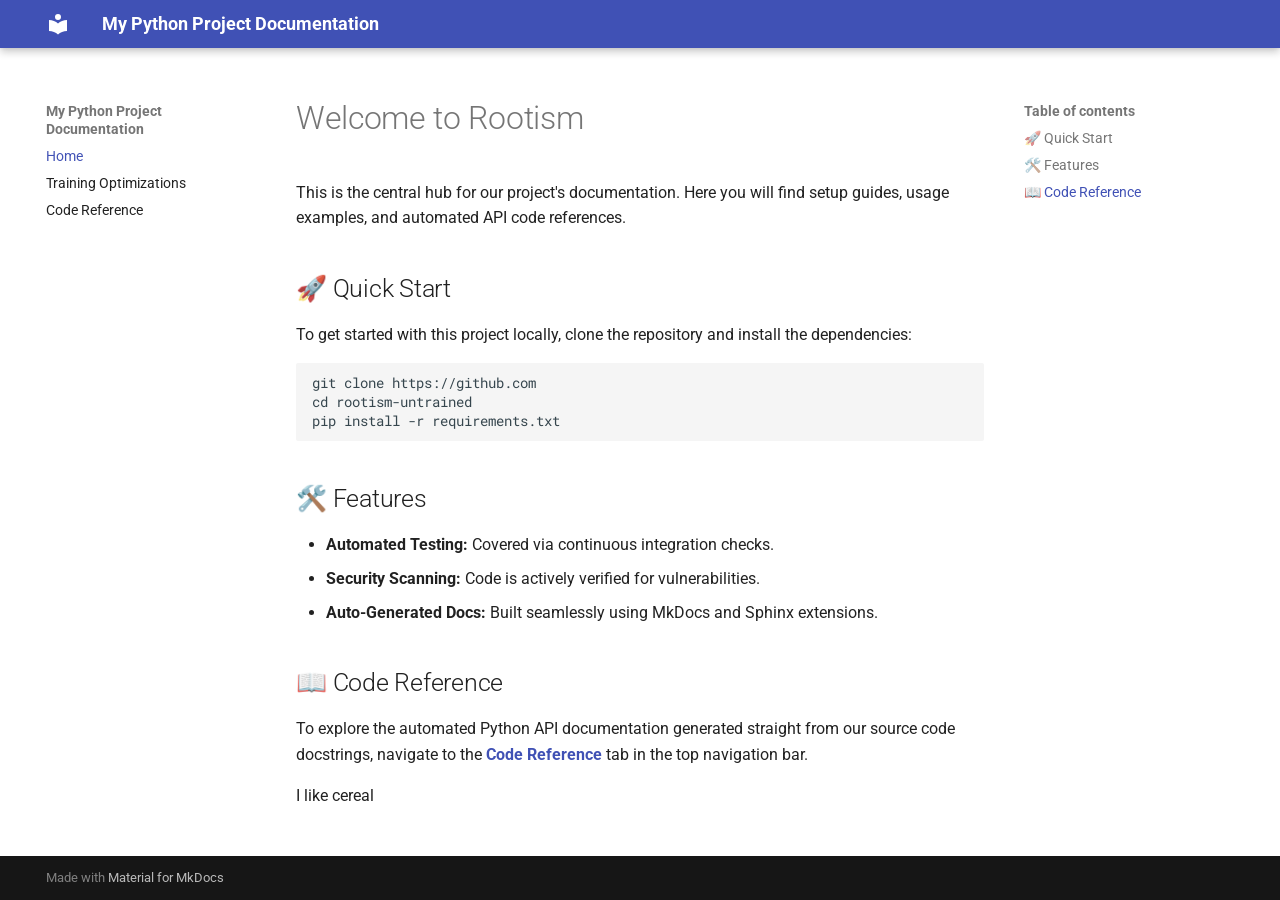
==== commit 6073e3fa: "Deployed ab4b27a with MkDocs version: 1.6.1" ====
--- a/index.html
+++ b/index.html
@@ -10,7 +10,7 @@
       
       
       
-        <link rel="next" href="reference/">
+        <link rel="next" href="TRAINING_OPTIMIZATIONS/">
       
       
         
@@ -252,6 +252,33 @@
   
 </nav>
       
+    </li>
+  
+
+    
+      
+      
+  
+  
+  
+  
+    <li class="md-nav__item">
+      <a href="TRAINING_OPTIMIZATIONS/" class="md-nav__link">
+        
+  
+  
+  <span class="md-ellipsis">
+    
+  
+    Training Optimizations
+  
+
+    
+  </span>
+  
+  
+
+      </a>
     </li>
   
 
@@ -375,6 +402,7 @@
 </ul>
 <h2 id="code-reference">📖 Code Reference</h2>
 <p>To explore the automated Python API documentation generated straight from our source code docstrings, navigate to the <strong><a href="reference/">Code Reference</a></strong> tab in the top navigation bar.</p>
+<p>I like cereal</p>
 
 
 
